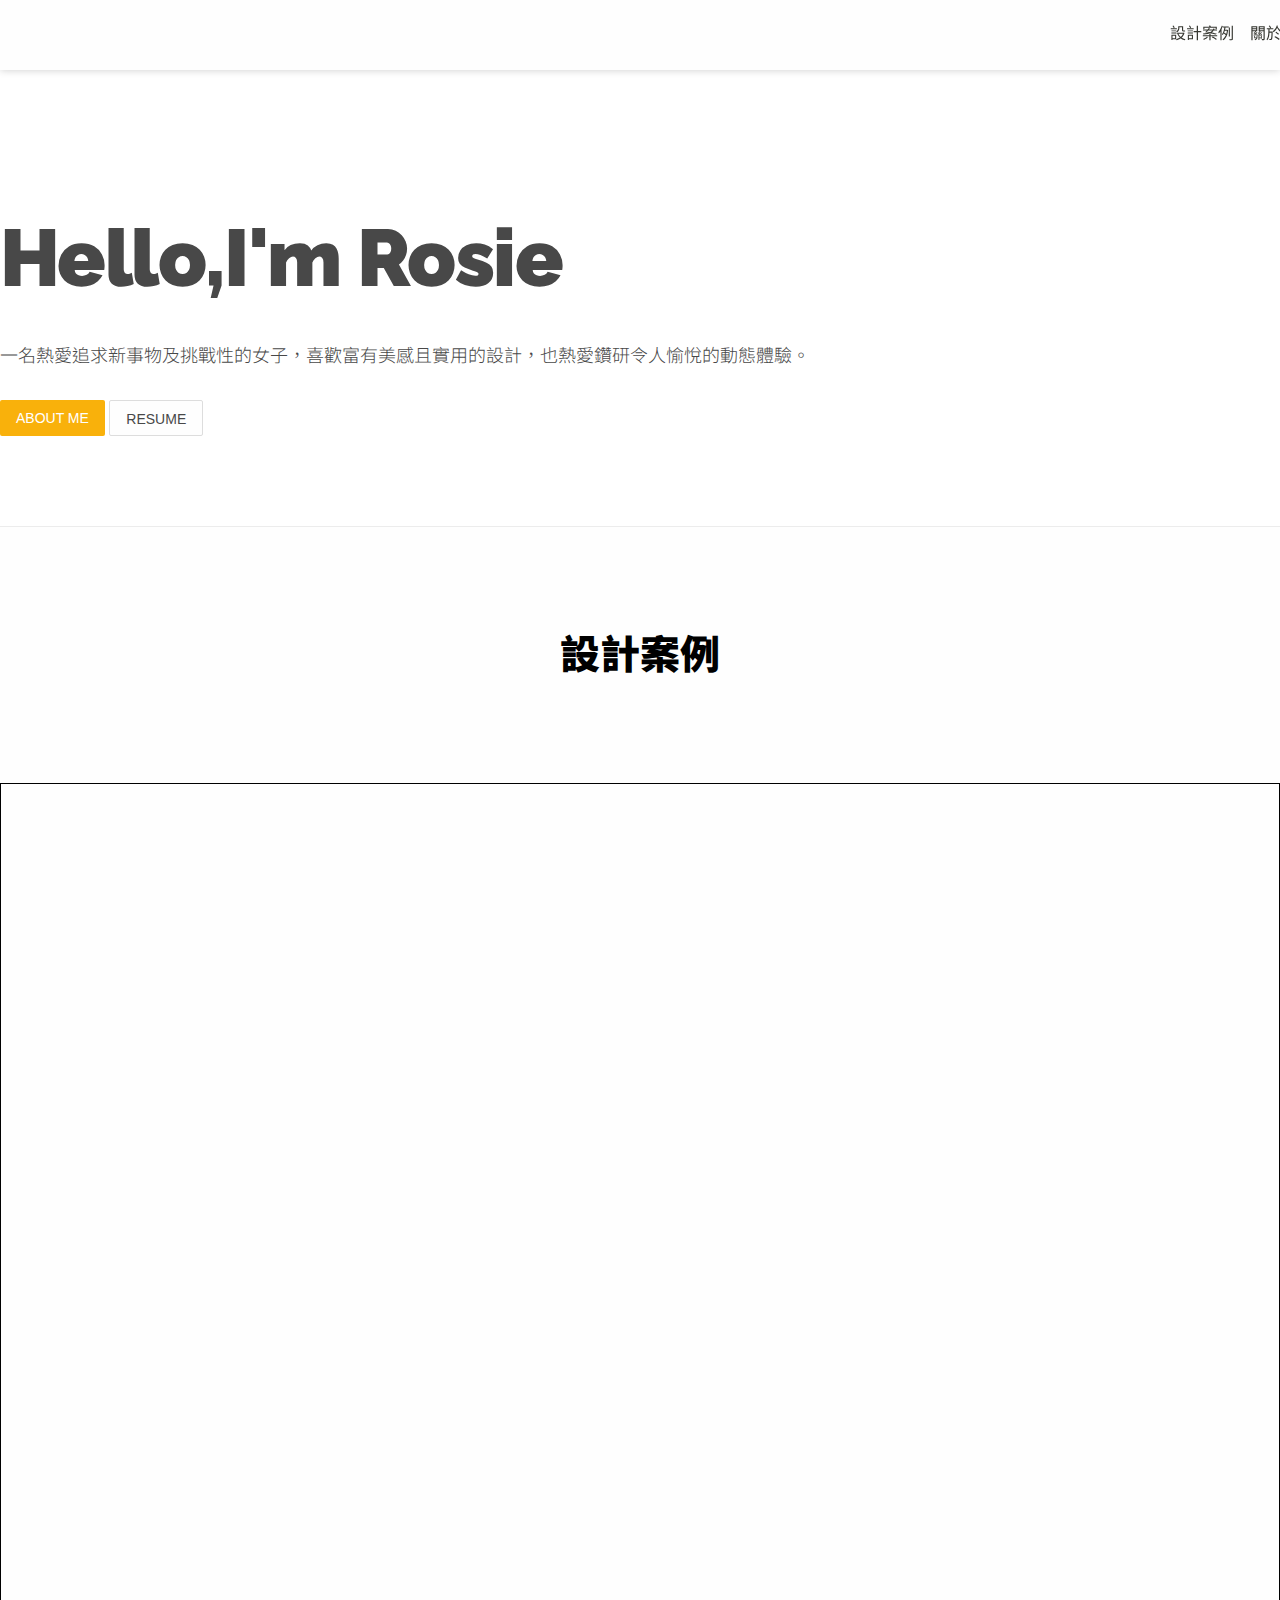
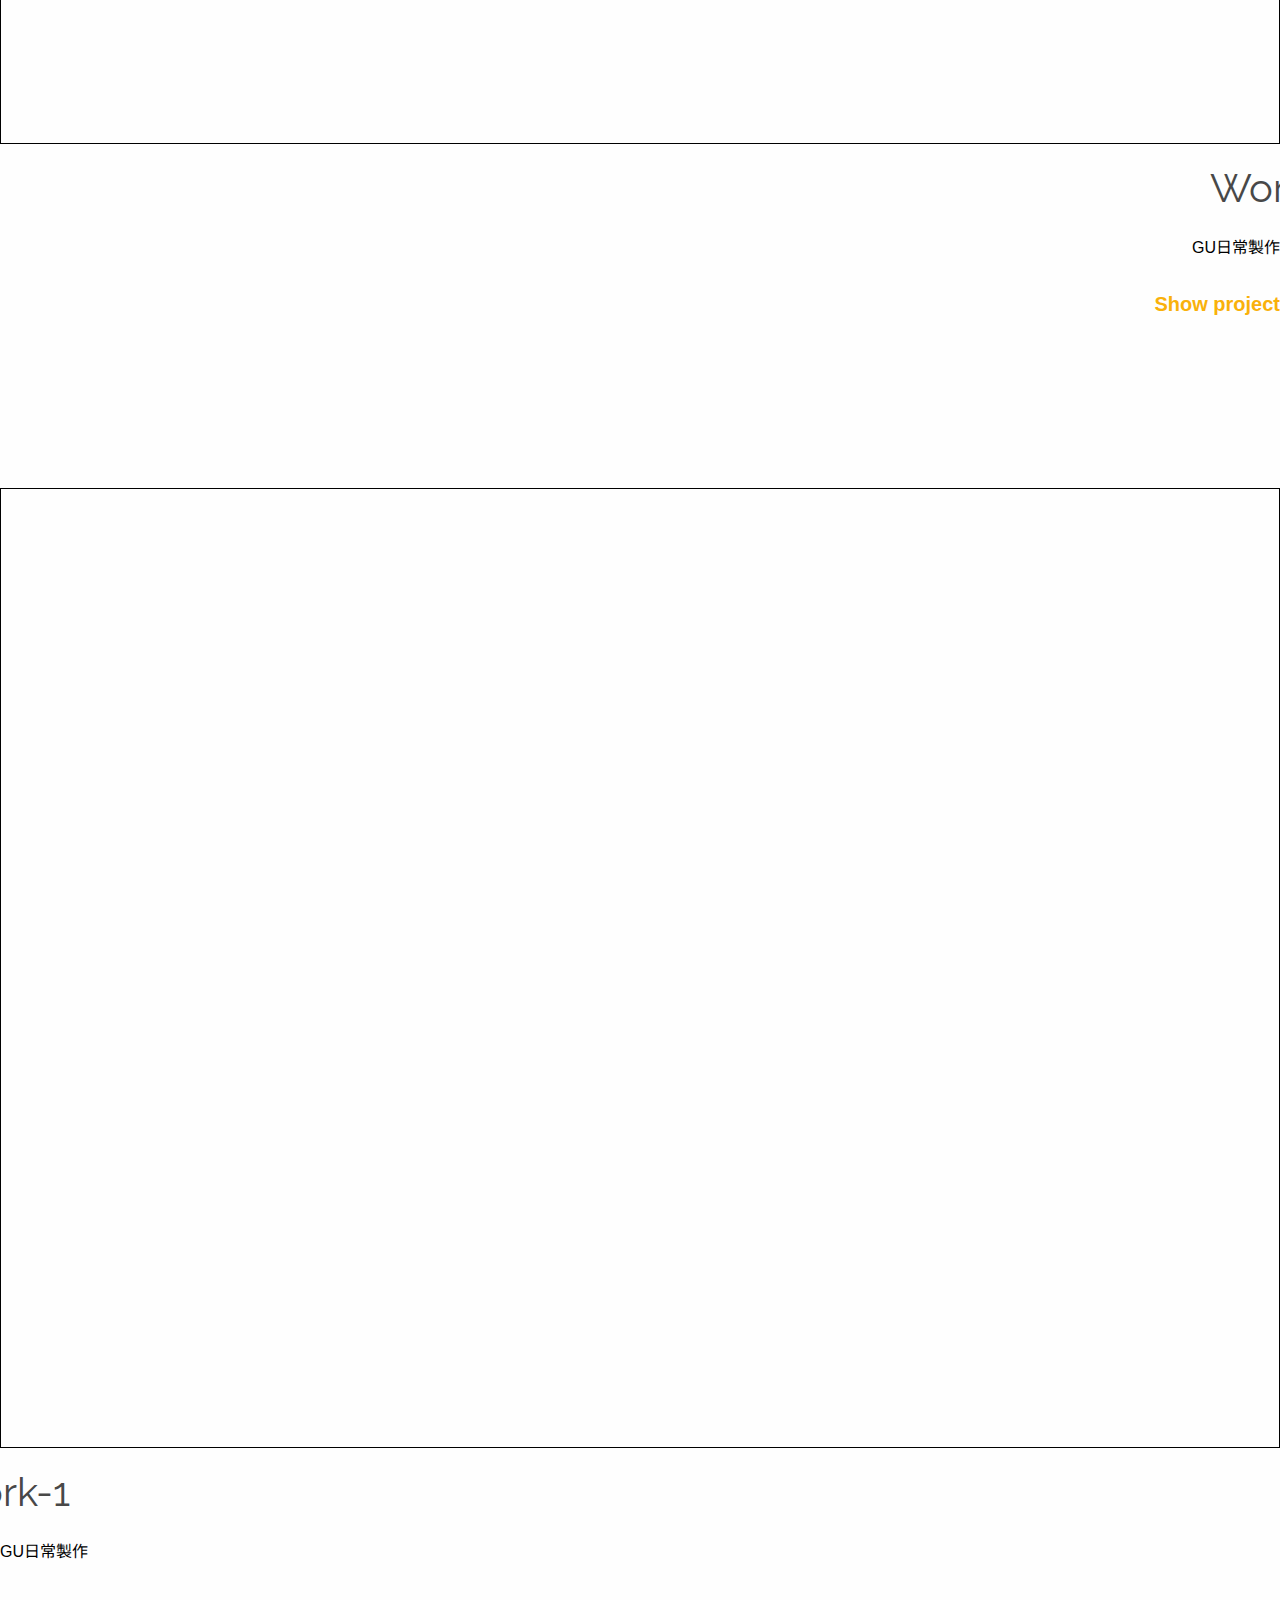
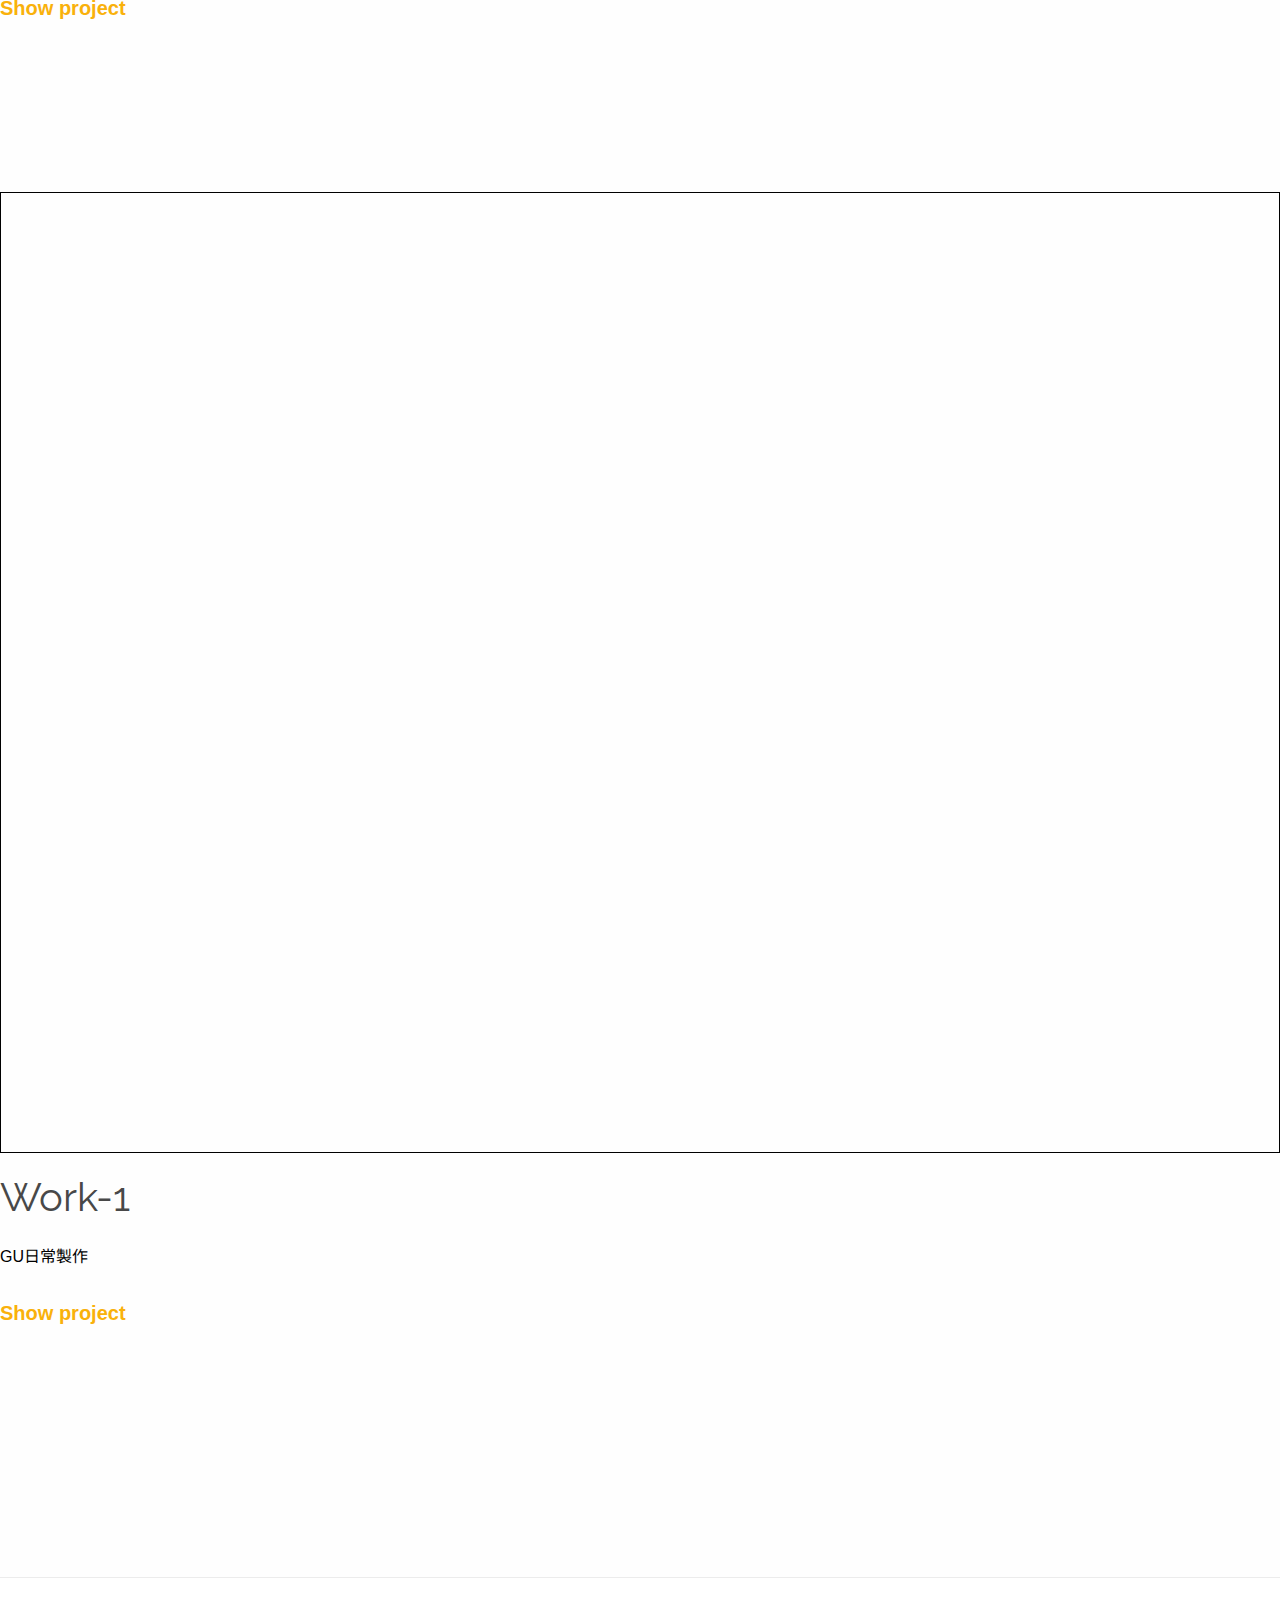
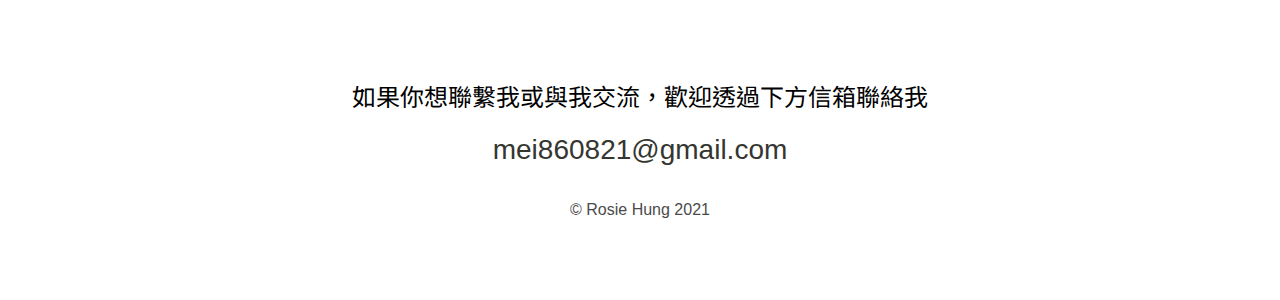
==== index.html @ f01edd29 "網站更新" ====
<!DOCTYPE html>
<html lang="zh-Tw">
<head>
	<meta charset="UTF-8">
	<meta name="viewport" content="width=device-width, initial-scale=1.0,user-scalable=0">
	<title>Rosie hung</title>
	<link rel="Shortcut Icon" type="image/x-icon" href="img/icon.png"/>

	<!-- CSS -->
	<link rel="stylesheet" href="css/base.css">
	<link rel="stylesheet" href="css/layout.css">
	<link rel="stylesheet" href="css/animate.css">
	<link rel="stylesheet" href="css/component.css">
	<!-- JS -->
</head>
<body>


	<!-- Start header -->
	<header class="header">
		<div class="container">
			<div class="navbar navbar--collapse u-clearfix">
				<div class="social-bar navbar__social-bar">
					<!-- <a href="#" class="icon-btn">
						<i class="icon icon-facebook-official"></i>
					</a>
					<a href="#" class="icon-btn">
						<i class="icon icon-dribbble"></i>
					</a>
					<a href="#" class="icon-btn">
						<i class="icon icon-behance"></i>
					</a> -->
					<div class="navbar__navlogo">
						<a href="index.html" style="display: contents;">
							<div class="navbar__navlogo-rosie">
								<img src="img/rosielogo.png" alt="">
							</div>
							<div class="navbar__navlogo-logo">
								<img src="img/navlogo.png" alt="">
							</div>
						</a>
					</div>
				</div>

				<div class="nav navbar__nav">
					<div class="navbar__nav-pc">
						<ul role="list" class="navcontent">
							<li class="menulist">
								<a href="index.html" class="menuitem">設計案例</a>
							</li>
							<li class="menulist">
							<a href="about.html" class="menuitem">關於我</a>
						</li>
						</ul>
					</div>

					<a href="#popup-overlay" class="navbar__nav-sp menu-toggle">
						<span></span>
						<span></span>
						<span></span>
					</a>
					<div id="popup-overlay" class="popup-menu">
						<div class="container">
							<div class="u-clearfix">
								<a href="#" class="popup-menu__close">
								<span></span>
								<span></span>
							</a>
							</div>
						
							<ul>
								<li><a href="about.html" class="popup-menu__item">ABOUT</a></li>
								<li><a href="about.html#skill" class="popup-menu__item">SKILL</a></li>
								<li><a href="about.html#experience" class="popup-menu__item">EXPERIENCE</a></li>
								<li><a href="index.html#work" class="popup-menu__item">MY WORK</a></li>
								<li><a href="index.html#contact" class="popup-menu__item">CONTACT</a></li>
							</ul>
						</div>
					</div>
				</div>
			</div>
		</div>
	</header>
	<!-- End header -->

	<!-- Start main -->
	<section class="main">
		<!-- start about -->
		<div class="hero">
			<div class="hero__bg">
				
			</div>
			<div class="container">
				<div class="hero__content wow bounceInLeft">
					<h1 class="hero__heading">Hello,I'm Rosie</h1>
					<p class="quote__text">
						一名熱愛追求新事物及挑戰性的女子，喜歡富有美感且實用的設計，也熱愛鑽研令人愉悅的動態體驗。
					</p>
					<a href="about.html" class="btn btn--primary">ABOUT ME</a>
					<a href="#" class="btn btn--positive">RESUME</a>
				</div>
			</div>
		</div>
		<!-- End about -->


		<!-- Start work -->

		<div class="work bg-color-white" id="work">
			<div class="container wow fadeInUp">
				<h2 class="subtitle u-text-center">設計案例</h2>
				<div class="work-list">
					<div class="work-item">
						<div class="row">
							<div class="col-sm-6 col-sm-push-5 wow fadeInDown" data-wow-delay="0.5s">
							<div class="imgbox">
								<div class="imgbox__inner imgbox__inner-4-3">
									<div class="image" style="background-image: url('img/work/work1.jpg');"></div>
								</div>
							</div>
						</div>
						<div class="col-sm-4 col-sm-pull-5 wow fadeInDown" data-wow-delay="0.5s">
							<div class="work_item__text work-item__text-right">
								<h3 class="work-item__title work-item__title-right">Work-1</h3>
								<p class="work-item__intro">GU日常製作</p>
								<a href="#" class="text-btn text-btn-primary text-btn-lg">Show project</a>
							</div>
						</div>
						</div>
						
					</div>

					<div class="work-item">
						<div class="row">
							<div class="col-sm-6 col-sm-push-1">
							<div class="imgbox">
								<div class="imgbox__inner imgbox__inner-4-3">
									<div class="image" style="background-image: url('img/work/work1.jpg');"></div>
								</div>
							</div>
						</div>
						<div class="col-sm-4 col-sm-push-1">
							<div class="work_item__text">
								<h3 class="work-item__title work-item__title-left">Work-1</h3>
								<p class="work-item__intro">GU日常製作</p>
								<a href="#" class="text-btn text-btn-primary text-btn-lg">Show project</a>
							</div>
						</div>
						</div>
					</div>

					<div class="work-item">
						<div class="row">
							<div class="col-sm-6 col-sm-push-6">
							<div class="imgbox">
								<div class="imgbox__inner imgbox__inner-4-3">
									<div class="image" style="background-image: url('img/work/work1.jpg');"></div>
								</div>
							</div>
						</div>
						<div class="col-sm-4 col-sm-pull-5">
							<div class="work_item__text">
								<h3 class="work-item__title work-item__title-right">Work-1</h3>
								<p class="work-item__intro">GU日常製作</p>
								<a href="#" class="text-btn text-btn-primary text-btn-lg">Show project</a>
							</div>
						</div>
						</div>
					</div>
				</div>
			</div>
		</div>

		<!-- End work -->

		<!-- Start contact -->

		<div class="contact" id="contact">
			<div class="cotainer">
				<h4 class="heading-9 u-text-center">如果你想聯繫我或與我交流，歡迎透過下方信箱聯絡我</h4>
				<a href="mailto:mei860821@gmail.com" class="rosie-email u-text-center">mei860821@gmail.com</a>

				<div class="copyright u-text-center">© Rosie Hung 2021</div>
			</div>
		</div>

		<!-- End contact -->

	</section>
	<!-- End main -->

	<!-- Start footer -->
	<footer>
		
		
	</footer>
	<!-- End footer -->

	<!-- Start JS/JQ -->
	<script type="text/javascript" src="js/jquery-2.0.2.min.js"></script>
	<script type="text/javascript" src="js/wow.min.js"></script>
	<script type="text/javascript" src="js/jquery.stellar.min.js"></script>
	<script type="text/javascript" src="js/custom.js"></script>
	<script type="text/javascript" src="js/headerhide.js"></script>
	<!-- End Js/Jq -->

</body>
</html>
---- css/base.css ----
/*
 * *** You can say something about your file if you need it!
 * Template Name
 * Description
 * Vertion
 * Copyright
 * Author
 * Last Modified Date
 *
 */
/*-------------------------*/
/* $Catalog 
---------------------------*/
/** 
 * Catalog
 * Font import
 * Reset
 * Color
 * Typography
 * Icons
 * Utility
**/

/*-------------------------*/
/* $Font import 
---------------------------*/
@import url('https://fonts.googleapis.com/css2?family=Raleway:wght@500;900&display=swap');
@import url('https://fonts.googleapis.com/css2?family=Noto+Sans+TC:wght@300;400&display=swap');

/*-------------------------*/
/* $Reset 
---------------------------*/
/*! normalize.css v7.0.0 | MIT License | github.com/necolas/normalize.css */

/* Document
   ========================================================================== */

/**
 * 1. Correct the line height in all browsers.
 * 2. Prevent adjustments of font size after orientation changes in
 *    IE on Windows Phone and in iOS.
 */

html {
  line-height: 1.15; /* 1 */
  -ms-text-size-adjust: 100%; /* 2 */
  -webkit-text-size-adjust: 100%; /* 2 */
}

/* Sections
   ========================================================================== */

/**
 * Remove the margin in all browsers (opinionated).
 */

body {
  margin: 0;
}

/**
 * Add the correct display in IE 9-.
 */

article,
aside,
footer,
header,
nav,
section {
  display: block;
}


/* Embedded content
   ========================================================================== */

/**
 * Add the correct display in IE 9-.
 */

audio,
video {
  display: inline-block;
}

/**
 * Add the correct display in iOS 4-7.
 */

audio:not([controls]) {
  display: none;
  height: 0;
}

/**
 * Remove the border on images inside links in IE 10-.
 */

img {
  border-style: none;
}

/**
 * Hide the overflow in IE.
 */

svg:not(:root) {
  overflow: hidden;
}


/**
 * Add reset
 */
*{
	position: relative;
	-webkit-box-sizing: border-box;
     -moz-box-sizing: border-box;
          box-sizing: border-box;
}

/*-------------------------*/
/* $Color 
---------------------------*/
/* background color */
.bg-color-default{background-color: #d1d2d3;}
.bg-color-primary{background-color: #f95c3c;}
.bg-color-secondary{background-color: #43484c;}
.bg-color-positive{background-color: #3eb5ac;}
.bg-color-negative{background-color: #f84545;}
.bg-color-black{background-color: #353630;}
.bg-color-dark-grey{background-color: #999a94;}
.bg-color-grey{background-color: #d1d2d3;}
.bg-color-light-grey{background-color: #fefefe;}
.bg-color-white{background-color: #fefefe;}

/* text color */
.color-default{color: #d1d2d3;}
.color-primary{color: #f95c3c;}
.color-secondary{color: #43484c;}
.color-positive{color: #3eb5ac;}
.color-negative{color: #f84545;}
.color-black{color: #353630;}
.color-dark-grey{color: #999a94;}
.color-grey{color: #d1d2d3;}
.color-light-grey{color: #fefefe;}
.color-white{color: #fefefe;}

/*-------------------------*/
/* $Typography 
---------------------------*/
html,body{
  font-family: 'Helvetica', 'Noto Sans TC', 'Roboto', Arial, sans-serif;
  font-weight: 400;
  line-height: 20px;
}
h1, h2, h3, h4, h5, h6, p {
  margin: 0;
  padding: 0; 
}
h1 {
  font-family: "Helvetica", "Noto Sans TC", "Roboto", "Arial", sans-serif;
  font-size: 56px;
  font-weight: 400;
  line-height: 1.35;
  letter-spacing: -0.02em;
  margin-top: 24px;
  margin-bottom: 24px; 
}
h2 {
  font-family: "Helvetica", "Noto Sans TC", "Roboto", "Arial", sans-serif;
  font-size: 45px;
  font-weight: 400;
  line-height: 48px;
  margin-top: 24px;
  margin-bottom: 24px; 
}
h3 {
  font-family: "Helvetica", "Noto Sans TC", "Roboto", "Arial", sans-serif;
  font-size: 34px;
  font-weight: 400;
  line-height: 40px;
  margin-top: 24px;
  margin-bottom: 24px; 
}
h4 {
  font-family: "Helvetica", "Noto Sans TC", "Roboto", "Arial", sans-serif;
  font-size: 24px;
  font-weight: 400;
  line-height: 32px;
  -moz-osx-font-smoothing: grayscale;
  margin-top: 24px;
  margin-bottom: 16px; 
}
h5 {
  font-family: "Helvetica", "Noto Sans TC", "Roboto", "Arial", sans-serif;
  font-size: 20px;
  font-weight: 500;
  line-height: 1;
  letter-spacing: 0.02em;
  margin-top: 24px;
  margin-bottom: 16px; 
}
h6 {
  font-family: "Helvetica", "Noto Sans TC", "Roboto", "Arial", sans-serif;
  font-size: 18px;
  font-weight: 400;
  line-height: 24px;
  letter-spacing: 0.04em;
  margin-top: 24px;
  margin-bottom: 16px; 
}
p {
  font-size: 16px;
  font-weight: 400;
  line-height: 24px;
  letter-spacing: 0;
  margin-bottom: 16px; 
}
.subtitle{
  font-size: 40px;
  font-weight: 900;
  font-family: 'Raleway',"Helvetica", "Noto Sans TC", "Roboto", "Arial", sans-serif;
  margin-top: 24px;
  margin-bottom: 24px;
}
@media(max-width: 768px){
  .subtitle{
    font-size: 32px;
    margin-top: 14px;
    margin-bottom: 14px;
  }
}

/* link */
a{
  text-decoration: none;
  color: #353630;
}
a:hover,
a:active,
a:focus{
  text-decoration: none;
  color: #353630;
}
/*list*/
ul{
  list-style: none;
  margin: 0;
  padding: 0;
}
/* horizontal rule */
hr{
  display: block;
  height: 1px;
  border: 0;
  border-top: 1px solid #d1d2d3;
  padding: 0;
  margin-bottom: 32px;
}

/*-------------------------*/
/* $Icons 
---------------------------*/
@font-face {
  font-family: 'fontello';
  src: url('../font/fontello.eot?76528912');
  src: url('../font/fontello.eot?76528912#iefix') format('embedded-opentype'),
       url('../font/fontello.woff2?76528912') format('woff2'),
       url('../font/fontello.woff?76528912') format('woff'),
       url('../font/fontello.ttf?76528912') format('truetype'),
       url('../font/fontello.svg?76528912#fontello') format('svg');
  font-weight: normal;
  font-style: normal;
}
/* Chrome hack: SVG is rendered more smooth in Windozze. 100% magic, uncomment if you need it. */
/* Note, that will break hinting! In other OS-es font will be not as sharp as it could be */
/*
@media screen and (-webkit-min-device-pixel-ratio:0) {
  @font-face {
    font-family: 'fontello';
    src: url('../font/fontello.svg?76528912#fontello') format('svg');
  }
}
*/
 
 [class^="icon-"]:before, [class*=" icon-"]:before {
  font-family: "fontello";
  font-style: normal;
  font-weight: normal;
  speak: none;
 
  display: inline-block;
  text-decoration: inherit;
  width: 1em;
  /*margin-right: .2em;*/
  text-align: center;
  /* opacity: .8; */
 
  /* For safety - reset parent styles, that can break glyph codes*/
  font-variant: normal;
  text-transform: none;
 
  /* fix buttons height, for twitter bootstrap */
  /*line-height: 1em;*/
 
  /* Animation center compensation - margins should be symmetric */
  /* remove if not needed */
  /*margin-left: .2em;*/
 
  /* you can be more comfortable with increased icons size */
  /* font-size: 120%; */
 
  /* Font smoothing. That was taken from TWBS */
  -webkit-font-smoothing: antialiased;
  -moz-osx-font-smoothing: grayscale;
 
  /* Uncomment for 3D effect */
  /* text-shadow: 1px 1px 1px rgba(127, 127, 127, 0.3); */

}
 
.icon-mail:before { content: '\e800'; } /* '' */
.icon-search:before { content: '\e801'; } /* '' */
.icon-quote-right:before { content: '\e803'; } /* '' */
.icon-quote-left:before { content: '\e804'; } /* '' */
.icon-twitter:before { content: '\f099'; } /* '' */
.icon-dribbble:before { content: '\f17d'; } /* '' */
.icon-behance:before { content: '\f1b4'; } /* '' */
.icon-paper-plane:before { content: '\f1d8'; } /* '' */
.icon-paper-plane-empty:before { content: '\f1d9'; } /* '' */
.icon-facebook-official:before { content: '\f230'; } /* '' */
.icon-facebook-squared:before { content: '\f308'; } /* '' */
/*!
 *  Font Awesome 4.7.0 by @davegandy - http://fontawesome.io - @fontawesome
 *  License - http://fontawesome.io/license (Font: SIL OFL 1.1, CSS: MIT License)
 */
/* FONT PATH
 * -------------------------- */


@font-face {
  font-family: 'FontAwesome';
  src: url('../fonts/fontawesome-webfont.eot?v=4.7.0');
  src: url('../fonts/fontawesome-webfont.eot?#iefix&v=4.7.0') format('embedded-opentype'), url('../fonts/fontawesome-webfont.woff2?v=4.7.0') format('woff2'), url('../fonts/fontawesome-webfont.woff?v=4.7.0') format('woff'), url('../fonts/fontawesome-webfont.ttf?v=4.7.0') format('truetype'), url('../fonts/fontawesome-webfont.svg?v=4.7.0#fontawesomeregular') format('svg');
  font-weight: normal;
  font-style: normal;
}
.fa {
  display: inline-block;
  font: normal normal normal 14px/1 FontAwesome;
  font-size: 24px;
  text-rendering: auto;
  -webkit-font-smoothing: antialiased;
  -moz-osx-font-smoothing: grayscale;
  color: #43484c;
}
/* makes the font 33% larger relative to the icon container */
.fa-lg {
  font-size: 1.33333333em;
  line-height: 0.75em;
  vertical-align: -15%;
}
.fa-2x {
  font-size: 2em;
}
.fa-3x {
  font-size: 3em;
}
.fa-4x {
  font-size: 4em;
}
.fa-5x {
  font-size: 5em;
}
.fa-fw {
  width: 1.28571429em;
  text-align: center;
}
.fa-ul {
  padding-left: 0;
  margin-left: 2.14285714em;
  list-style-type: none;
}
.fa-ul > li {
  position: relative;
}
.fa-li {
  position: absolute;
  left: -2.14285714em;
  width: 2.14285714em;
  top: 0.14285714em;
  text-align: center;
}
.fa-li.fa-lg {
  left: -1.85714286em;
}
.fa-border {
  padding: .2em .25em .15em;
  border: solid 0.08em #eeeeee;
  border-radius: .1em;
}
.fa-pull-left {
  float: left;
}
.fa-pull-right {
  float: right;
}
.fa.fa-pull-left {
  margin-right: .3em;
}
.fa.fa-pull-right {
  margin-left: .3em;
}
/* Deprecated as of 4.4.0 */
.pull-right {
  float: right;
}
.pull-left {
  float: left;
}
.fa.pull-left {
  margin-right: .3em;
}
.fa.pull-right {
  margin-left: .3em;
}
.fa-spin {
  -webkit-animation: fa-spin 2s infinite linear;
  animation: fa-spin 2s infinite linear;
}
.fa-pulse {
  -webkit-animation: fa-spin 1s infinite steps(8);
  animation: fa-spin 1s infinite steps(8);
}
@-webkit-keyframes fa-spin {
  0% {
    -webkit-transform: rotate(0deg);
    transform: rotate(0deg);
  }
  100% {
    -webkit-transform: rotate(359deg);
    transform: rotate(359deg);
  }
}
@keyframes fa-spin {
  0% {
    -webkit-transform: rotate(0deg);
    transform: rotate(0deg);
  }
  100% {
    -webkit-transform: rotate(359deg);
    transform: rotate(359deg);
  }
}
.fa-rotate-90 {
  -ms-filter: "progid:DXImageTransform.Microsoft.BasicImage(rotation=1)";
  -webkit-transform: rotate(90deg);
  -ms-transform: rotate(90deg);
  transform: rotate(90deg);
}
.fa-rotate-180 {
  -ms-filter: "progid:DXImageTransform.Microsoft.BasicImage(rotation=2)";
  -webkit-transform: rotate(180deg);
  -ms-transform: rotate(180deg);
  transform: rotate(180deg);
}
.fa-rotate-270 {
  -ms-filter: "progid:DXImageTransform.Microsoft.BasicImage(rotation=3)";
  -webkit-transform: rotate(270deg);
  -ms-transform: rotate(270deg);
  transform: rotate(270deg);
}
.fa-flip-horizontal {
  -ms-filter: "progid:DXImageTransform.Microsoft.BasicImage(rotation=0, mirror=1)";
  -webkit-transform: scale(-1, 1);
  -ms-transform: scale(-1, 1);
  transform: scale(-1, 1);
}
.fa-flip-vertical {
  -ms-filter: "progid:DXImageTransform.Microsoft.BasicImage(rotation=2, mirror=1)";
  -webkit-transform: scale(1, -1);
  -ms-transform: scale(1, -1);
  transform: scale(1, -1);
}
:root .fa-rotate-90,
:root .fa-rotate-180,
:root .fa-rotate-270,
:root .fa-flip-horizontal,
:root .fa-flip-vertical {
  filter: none;
}
.fa-stack {
  position: relative;
  display: inline-block;
  width: 2em;
  height: 2em;
  line-height: 2em;
  vertical-align: middle;
}
.fa-stack-1x,
.fa-stack-2x {
  position: absolute;
  left: 0;
  width: 100%;
  text-align: center;
}
.fa-stack-1x {
  line-height: inherit;
}
.fa-stack-2x {
  font-size: 2em;
}
.fa-inverse {
  color: #ffffff;
}
/* Font Awesome uses the Unicode Private Use Area (PUA) to ensure screen
   readers do not read off random characters that represent icons */
.fa-glass:before {
  content: "\f000";
}
.fa-music:before {
  content: "\f001";
}
.fa-search:before {
  content: "\f002";
}
.fa-envelope-o:before {
  content: "\f003";
}
.fa-heart:before {
  content: "\f004";
}
.fa-star:before {
  content: "\f005";
}
.fa-star-o:before {
  content: "\f006";
}
.fa-user:before {
  content: "\f007";
}
.fa-film:before {
  content: "\f008";
}
.fa-th-large:before {
  content: "\f009";
}
.fa-th:before {
  content: "\f00a";
}
.fa-th-list:before {
  content: "\f00b";
}
.fa-check:before {
  content: "\f00c";
}
.fa-remove:before,
.fa-close:before,
.fa-times:before {
  content: "\f00d";
}
.fa-search-plus:before {
  content: "\f00e";
}
.fa-search-minus:before {
  content: "\f010";
}
.fa-power-off:before {
  content: "\f011";
}
.fa-signal:before {
  content: "\f012";
}
.fa-gear:before,
.fa-cog:before {
  content: "\f013";
}
.fa-trash-o:before {
  content: "\f014";
}
.fa-home:before {
  content: "\f015";
}
.fa-file-o:before {
  content: "\f016";
}
.fa-clock-o:before {
  content: "\f017";
}
.fa-road:before {
  content: "\f018";
}
.fa-download:before {
  content: "\f019";
}
.fa-arrow-circle-o-down:before {
  content: "\f01a";
}
.fa-arrow-circle-o-up:before {
  content: "\f01b";
}
.fa-inbox:before {
  content: "\f01c";
}
.fa-play-circle-o:before {
  content: "\f01d";
}
.fa-rotate-right:before,
.fa-repeat:before {
  content: "\f01e";
}
.fa-refresh:before {
  content: "\f021";
}
.fa-list-alt:before {
  content: "\f022";
}
.fa-lock:before {
  content: "\f023";
}
.fa-flag:before {
  content: "\f024";
}
.fa-headphones:before {
  content: "\f025";
}
.fa-volume-off:before {
  content: "\f026";
}
.fa-volume-down:before {
  content: "\f027";
}
.fa-volume-up:before {
  content: "\f028";
}
.fa-qrcode:before {
  content: "\f029";
}
.fa-barcode:before {
  content: "\f02a";
}
.fa-tag:before {
  content: "\f02b";
}
.fa-tags:before {
  content: "\f02c";
}
.fa-book:before {
  content: "\f02d";
}
.fa-bookmark:before {
  content: "\f02e";
}
.fa-print:before {
  content: "\f02f";
}
.fa-camera:before {
  content: "\f030";
}
.fa-font:before {
  content: "\f031";
}
.fa-bold:before {
  content: "\f032";
}
.fa-italic:before {
  content: "\f033";
}
.fa-text-height:before {
  content: "\f034";
}
.fa-text-width:before {
  content: "\f035";
}
.fa-align-left:before {
  content: "\f036";
}
.fa-align-center:before {
  content: "\f037";
}
.fa-align-right:before {
  content: "\f038";
}
.fa-align-justify:before {
  content: "\f039";
}
.fa-list:before {
  content: "\f03a";
}
.fa-dedent:before,
.fa-outdent:before {
  content: "\f03b";
}
.fa-indent:before {
  content: "\f03c";
}
.fa-video-camera:before {
  content: "\f03d";
}
.fa-photo:before,
.fa-image:before,
.fa-picture-o:before {
  content: "\f03e";
}
.fa-pencil:before {
  content: "\f040";
}
.fa-map-marker:before {
  content: "\f041";
}
.fa-adjust:before {
  content: "\f042";
}
.fa-tint:before {
  content: "\f043";
}
.fa-edit:before,
.fa-pencil-square-o:before {
  content: "\f044";
}
.fa-share-square-o:before {
  content: "\f045";
}
.fa-check-square-o:before {
  content: "\f046";
}
.fa-arrows:before {
  content: "\f047";
}
.fa-step-backward:before {
  content: "\f048";
}
.fa-fast-backward:before {
  content: "\f049";
}
.fa-backward:before {
  content: "\f04a";
}
.fa-play:before {
  content: "\f04b";
}
.fa-pause:before {
  content: "\f04c";
}
.fa-stop:before {
  content: "\f04d";
}
.fa-forward:before {
  content: "\f04e";
}
.fa-fast-forward:before {
  content: "\f050";
}
.fa-step-forward:before {
  content: "\f051";
}
.fa-eject:before {
  content: "\f052";
}
.fa-chevron-left:before {
  content: "\f053";
}
.fa-chevron-right:before {
  content: "\f054";
}
.fa-plus-circle:before {
  content: "\f055";
}
.fa-minus-circle:before {
  content: "\f056";
}
.fa-times-circle:before {
  content: "\f057";
}
.fa-check-circle:before {
  content: "\f058";
}
.fa-question-circle:before {
  content: "\f059";
}
.fa-info-circle:before {
  content: "\f05a";
}
.fa-crosshairs:before {
  content: "\f05b";
}
.fa-times-circle-o:before {
  content: "\f05c";
}
.fa-check-circle-o:before {
  content: "\f05d";
}
.fa-ban:before {
  content: "\f05e";
}
.fa-arrow-left:before {
  content: "\f060";
}
.fa-arrow-right:before {
  content: "\f061";
}
.fa-arrow-up:before {
  content: "\f062";
}
.fa-arrow-down:before {
  content: "\f063";
}
.fa-mail-forward:before,
.fa-share:before {
  content: "\f064";
}
.fa-expand:before {
  content: "\f065";
}
.fa-compress:before {
  content: "\f066";
}
.fa-plus:before {
  content: "\f067";
}
.fa-minus:before {
  content: "\f068";
}
.fa-asterisk:before {
  content: "\f069";
}
.fa-exclamation-circle:before {
  content: "\f06a";
}
.fa-gift:before {
  content: "\f06b";
}
.fa-leaf:before {
  content: "\f06c";
}
.fa-fire:before {
  content: "\f06d";
}
.fa-eye:before {
  content: "\f06e";
}
.fa-eye-slash:before {
  content: "\f070";
}
.fa-warning:before,
.fa-exclamation-triangle:before {
  content: "\f071";
}
.fa-plane:before {
  content: "\f072";
}
.fa-calendar:before {
  content: "\f073";
}
.fa-random:before {
  content: "\f074";
}
.fa-comment:before {
  content: "\f075";
}
.fa-magnet:before {
  content: "\f076";
}
.fa-chevron-up:before {
  content: "\f077";
}
.fa-chevron-down:before {
  content: "\f078";
}
.fa-retweet:before {
  content: "\f079";
}
.fa-shopping-cart:before {
  content: "\f07a";
}
.fa-folder:before {
  content: "\f07b";
}
.fa-folder-open:before {
  content: "\f07c";
}
.fa-arrows-v:before {
  content: "\f07d";
}
.fa-arrows-h:before {
  content: "\f07e";
}
.fa-bar-chart-o:before,
.fa-bar-chart:before {
  content: "\f080";
}
.fa-twitter-square:before {
  content: "\f081";
}
.fa-facebook-square:before {
  content: "\f082";
}
.fa-camera-retro:before {
  content: "\f083";
}
.fa-key:before {
  content: "\f084";
}
.fa-gears:before,
.fa-cogs:before {
  content: "\f085";
}
.fa-comments:before {
  content: "\f086";
}
.fa-thumbs-o-up:before {
  content: "\f087";
}
.fa-thumbs-o-down:before {
  content: "\f088";
}
.fa-star-half:before {
  content: "\f089";
}
.fa-heart-o:before {
  content: "\f08a";
}
.fa-sign-out:before {
  content: "\f08b";
}
.fa-linkedin-square:before {
  content: "\f08c";
}
.fa-thumb-tack:before {
  content: "\f08d";
}
.fa-external-link:before {
  content: "\f08e";
}
.fa-sign-in:before {
  content: "\f090";
}
.fa-trophy:before {
  content: "\f091";
}
.fa-github-square:before {
  content: "\f092";
}
.fa-upload:before {
  content: "\f093";
}
.fa-lemon-o:before {
  content: "\f094";
}
.fa-phone:before {
  content: "\f095";
}
.fa-square-o:before {
  content: "\f096";
}
.fa-bookmark-o:before {
  content: "\f097";
}
.fa-phone-square:before {
  content: "\f098";
}
.fa-twitter:before {
  content: "\f099";
}
.fa-facebook-f:before,
.fa-facebook:before {
  content: "\f09a";
}
.fa-github:before {
  content: "\f09b";
}
.fa-unlock:before {
  content: "\f09c";
}
.fa-credit-card:before {
  content: "\f09d";
}
.fa-feed:before,
.fa-rss:before {
  content: "\f09e";
}
.fa-hdd-o:before {
  content: "\f0a0";
}
.fa-bullhorn:before {
  content: "\f0a1";
}
.fa-bell:before {
  content: "\f0f3";
}
.fa-certificate:before {
  content: "\f0a3";
}
.fa-hand-o-right:before {
  content: "\f0a4";
}
.fa-hand-o-left:before {
  content: "\f0a5";
}
.fa-hand-o-up:before {
  content: "\f0a6";
}
.fa-hand-o-down:before {
  content: "\f0a7";
}
.fa-arrow-circle-left:before {
  content: "\f0a8";
}
.fa-arrow-circle-right:before {
  content: "\f0a9";
}
.fa-arrow-circle-up:before {
  content: "\f0aa";
}
.fa-arrow-circle-down:before {
  content: "\f0ab";
}
.fa-globe:before {
  content: "\f0ac";
}
.fa-wrench:before {
  content: "\f0ad";
}
.fa-tasks:before {
  content: "\f0ae";
}
.fa-filter:before {
  content: "\f0b0";
}
.fa-briefcase:before {
  content: "\f0b1";
}
.fa-arrows-alt:before {
  content: "\f0b2";
}
.fa-group:before,
.fa-users:before {
  content: "\f0c0";
}
.fa-chain:before,
.fa-link:before {
  content: "\f0c1";
}
.fa-cloud:before {
  content: "\f0c2";
}
.fa-flask:before {
  content: "\f0c3";
}
.fa-cut:before,
.fa-scissors:before {
  content: "\f0c4";
}
.fa-copy:before,
.fa-files-o:before {
  content: "\f0c5";
}
.fa-paperclip:before {
  content: "\f0c6";
}
.fa-save:before,
.fa-floppy-o:before {
  content: "\f0c7";
}
.fa-square:before {
  content: "\f0c8";
}
.fa-navicon:before,
.fa-reorder:before,
.fa-bars:before {
  content: "\f0c9";
}
.fa-list-ul:before {
  content: "\f0ca";
}
.fa-list-ol:before {
  content: "\f0cb";
}
.fa-strikethrough:before {
  content: "\f0cc";
}
.fa-underline:before {
  content: "\f0cd";
}
.fa-table:before {
  content: "\f0ce";
}
.fa-magic:before {
  content: "\f0d0";
}
.fa-truck:before {
  content: "\f0d1";
}
.fa-pinterest:before {
  content: "\f0d2";
}
.fa-pinterest-square:before {
  content: "\f0d3";
}
.fa-google-plus-square:before {
  content: "\f0d4";
}
.fa-google-plus:before {
  content: "\f0d5";
}
.fa-money:before {
  content: "\f0d6";
}
.fa-caret-down:before {
  content: "\f0d7";
}
.fa-caret-up:before {
  content: "\f0d8";
}
.fa-caret-left:before {
  content: "\f0d9";
}
.fa-caret-right:before {
  content: "\f0da";
}
.fa-columns:before {
  content: "\f0db";
}
.fa-unsorted:before,
.fa-sort:before {
  content: "\f0dc";
}
.fa-sort-down:before,
.fa-sort-desc:before {
  content: "\f0dd";
}
.fa-sort-up:before,
.fa-sort-asc:before {
  content: "\f0de";
}
.fa-envelope:before {
  content: "\f0e0";
}
.fa-linkedin:before {
  content: "\f0e1";
}
.fa-rotate-left:before,
.fa-undo:before {
  content: "\f0e2";
}
.fa-legal:before,
.fa-gavel:before {
  content: "\f0e3";
}
.fa-dashboard:before,
.fa-tachometer:before {
  content: "\f0e4";
}
.fa-comment-o:before {
  content: "\f0e5";
}
.fa-comments-o:before {
  content: "\f0e6";
}
.fa-flash:before,
.fa-bolt:before {
  content: "\f0e7";
}
.fa-sitemap:before {
  content: "\f0e8";
}
.fa-umbrella:before {
  content: "\f0e9";
}
.fa-paste:before,
.fa-clipboard:before {
  content: "\f0ea";
}
.fa-lightbulb-o:before {
  content: "\f0eb";
}
.fa-exchange:before {
  content: "\f0ec";
}
.fa-cloud-download:before {
  content: "\f0ed";
}
.fa-cloud-upload:before {
  content: "\f0ee";
}
.fa-user-md:before {
  content: "\f0f0";
}
.fa-stethoscope:before {
  content: "\f0f1";
}
.fa-suitcase:before {
  content: "\f0f2";
}
.fa-bell-o:before {
  content: "\f0a2";
}
.fa-coffee:before {
  content: "\f0f4";
}
.fa-cutlery:before {
  content: "\f0f5";
}
.fa-file-text-o:before {
  content: "\f0f6";
}
.fa-building-o:before {
  content: "\f0f7";
}
.fa-hospital-o:before {
  content: "\f0f8";
}
.fa-ambulance:before {
  content: "\f0f9";
}
.fa-medkit:before {
  content: "\f0fa";
}
.fa-fighter-jet:before {
  content: "\f0fb";
}
.fa-beer:before {
  content: "\f0fc";
}
.fa-h-square:before {
  content: "\f0fd";
}
.fa-plus-square:before {
  content: "\f0fe";
}
.fa-angle-double-left:before {
  content: "\f100";
}
.fa-angle-double-right:before {
  content: "\f101";
}
.fa-angle-double-up:before {
  content: "\f102";
}
.fa-angle-double-down:before {
  content: "\f103";
}
.fa-angle-left:before {
  content: "\f104";
}
.fa-angle-right:before {
  content: "\f105";
}
.fa-angle-up:before {
  content: "\f106";
}
.fa-angle-down:before {
  content: "\f107";
}
.fa-desktop:before {
  content: "\f108";
}
.fa-laptop:before {
  content: "\f109";
}
.fa-tablet:before {
  content: "\f10a";
}
.fa-mobile-phone:before,
.fa-mobile:before {
  content: "\f10b";
}
.fa-circle-o:before {
  content: "\f10c";
}
.fa-quote-left:before {
  content: "\f10d";
}
.fa-quote-right:before {
  content: "\f10e";
}
.fa-spinner:before {
  content: "\f110";
}
.fa-circle:before {
  content: "\f111";
}
.fa-mail-reply:before,
.fa-reply:before {
  content: "\f112";
}
.fa-github-alt:before {
  content: "\f113";
}
.fa-folder-o:before {
  content: "\f114";
}
.fa-folder-open-o:before {
  content: "\f115";
}
.fa-smile-o:before {
  content: "\f118";
}
.fa-frown-o:before {
  content: "\f119";
}
.fa-meh-o:before {
  content: "\f11a";
}
.fa-gamepad:before {
  content: "\f11b";
}
.fa-keyboard-o:before {
  content: "\f11c";
}
.fa-flag-o:before {
  content: "\f11d";
}
.fa-flag-checkered:before {
  content: "\f11e";
}
.fa-terminal:before {
  content: "\f120";
}
.fa-code:before {
  content: "\f121";
}
.fa-mail-reply-all:before,
.fa-reply-all:before {
  content: "\f122";
}
.fa-star-half-empty:before,
.fa-star-half-full:before,
.fa-star-half-o:before {
  content: "\f123";
}
.fa-location-arrow:before {
  content: "\f124";
}
.fa-crop:before {
  content: "\f125";
}
.fa-code-fork:before {
  content: "\f126";
}
.fa-unlink:before,
.fa-chain-broken:before {
  content: "\f127";
}
.fa-question:before {
  content: "\f128";
}
.fa-info:before {
  content: "\f129";
}
.fa-exclamation:before {
  content: "\f12a";
}
.fa-superscript:before {
  content: "\f12b";
}
.fa-subscript:before {
  content: "\f12c";
}
.fa-eraser:before {
  content: "\f12d";
}
.fa-puzzle-piece:before {
  content: "\f12e";
}
.fa-microphone:before {
  content: "\f130";
}
.fa-microphone-slash:before {
  content: "\f131";
}
.fa-shield:before {
  content: "\f132";
}
.fa-calendar-o:before {
  content: "\f133";
}
.fa-fire-extinguisher:before {
  content: "\f134";
}
.fa-rocket:before {
  content: "\f135";
}
.fa-maxcdn:before {
  content: "\f136";
}
.fa-chevron-circle-left:before {
  content: "\f137";
}
.fa-chevron-circle-right:before {
  content: "\f138";
}
.fa-chevron-circle-up:before {
  content: "\f139";
}
.fa-chevron-circle-down:before {
  content: "\f13a";
}
.fa-html5:before {
  content: "\f13b";
}
.fa-css3:before {
  content: "\f13c";
}
.fa-anchor:before {
  content: "\f13d";
}
.fa-unlock-alt:before {
  content: "\f13e";
}
.fa-bullseye:before {
  content: "\f140";
}
.fa-ellipsis-h:before {
  content: "\f141";
}
.fa-ellipsis-v:before {
  content: "\f142";
}
.fa-rss-square:before {
  content: "\f143";
}
.fa-play-circle:before {
  content: "\f144";
}
.fa-ticket:before {
  content: "\f145";
}
.fa-minus-square:before {
  content: "\f146";
}
.fa-minus-square-o:before {
  content: "\f147";
}
.fa-level-up:before {
  content: "\f148";
}
.fa-level-down:before {
  content: "\f149";
}
.fa-check-square:before {
  content: "\f14a";
}
.fa-pencil-square:before {
  content: "\f14b";
}
.fa-external-link-square:before {
  content: "\f14c";
}
.fa-share-square:before {
  content: "\f14d";
}
.fa-compass:before {
  content: "\f14e";
}
.fa-toggle-down:before,
.fa-caret-square-o-down:before {
  content: "\f150";
}
.fa-toggle-up:before,
.fa-caret-square-o-up:before {
  content: "\f151";
}
.fa-toggle-right:before,
.fa-caret-square-o-right:before {
  content: "\f152";
}
.fa-euro:before,
.fa-eur:before {
  content: "\f153";
}
.fa-gbp:before {
  content: "\f154";
}
.fa-dollar:before,
.fa-usd:before {
  content: "\f155";
}
.fa-rupee:before,
.fa-inr:before {
  content: "\f156";
}
.fa-cny:before,
.fa-rmb:before,
.fa-yen:before,
.fa-jpy:before {
  content: "\f157";
}
.fa-ruble:before,
.fa-rouble:before,
.fa-rub:before {
  content: "\f158";
}
.fa-won:before,
.fa-krw:before {
  content: "\f159";
}
.fa-bitcoin:before,
.fa-btc:before {
  content: "\f15a";
}
.fa-file:before {
  content: "\f15b";
}
.fa-file-text:before {
  content: "\f15c";
}
.fa-sort-alpha-asc:before {
  content: "\f15d";
}
.fa-sort-alpha-desc:before {
  content: "\f15e";
}
.fa-sort-amount-asc:before {
  content: "\f160";
}
.fa-sort-amount-desc:before {
  content: "\f161";
}
.fa-sort-numeric-asc:before {
  content: "\f162";
}
.fa-sort-numeric-desc:before {
  content: "\f163";
}
.fa-thumbs-up:before {
  content: "\f164";
}
.fa-thumbs-down:before {
  content: "\f165";
}
.fa-youtube-square:before {
  content: "\f166";
}
.fa-youtube:before {
  content: "\f167";
}
.fa-xing:before {
  content: "\f168";
}
.fa-xing-square:before {
  content: "\f169";
}
.fa-youtube-play:before {
  content: "\f16a";
}
.fa-dropbox:before {
  content: "\f16b";
}
.fa-stack-overflow:before {
  content: "\f16c";
}
.fa-instagram:before {
  content: "\f16d";
}
.fa-flickr:before {
  content: "\f16e";
}
.fa-adn:before {
  content: "\f170";
}
.fa-bitbucket:before {
  content: "\f171";
}
.fa-bitbucket-square:before {
  content: "\f172";
}
.fa-tumblr:before {
  content: "\f173";
}
.fa-tumblr-square:before {
  content: "\f174";
}
.fa-long-arrow-down:before {
  content: "\f175";
}
.fa-long-arrow-up:before {
  content: "\f176";
}
.fa-long-arrow-left:before {
  content: "\f177";
}
.fa-long-arrow-right:before {
  content: "\f178";
}
.fa-apple:before {
  content: "\f179";
}
.fa-windows:before {
  content: "\f17a";
}
.fa-android:before {
  content: "\f17b";
}
.fa-linux:before {
  content: "\f17c";
}
.fa-dribbble:before {
  content: "\f17d";
}
.fa-skype:before {
  content: "\f17e";
}
.fa-foursquare:before {
  content: "\f180";
}
.fa-trello:before {
  content: "\f181";
}
.fa-female:before {
  content: "\f182";
}
.fa-male:before {
  content: "\f183";
}
.fa-gittip:before,
.fa-gratipay:before {
  content: "\f184";
}
.fa-sun-o:before {
  content: "\f185";
}
.fa-moon-o:before {
  content: "\f186";
}
.fa-archive:before {
  content: "\f187";
}
.fa-bug:before {
  content: "\f188";
}
.fa-vk:before {
  content: "\f189";
}
.fa-weibo:before {
  content: "\f18a";
}
.fa-renren:before {
  content: "\f18b";
}
.fa-pagelines:before {
  content: "\f18c";
}
.fa-stack-exchange:before {
  content: "\f18d";
}
.fa-arrow-circle-o-right:before {
  content: "\f18e";
}
.fa-arrow-circle-o-left:before {
  content: "\f190";
}
.fa-toggle-left:before,
.fa-caret-square-o-left:before {
  content: "\f191";
}
.fa-dot-circle-o:before {
  content: "\f192";
}
.fa-wheelchair:before {
  content: "\f193";
}
.fa-vimeo-square:before {
  content: "\f194";
}
.fa-turkish-lira:before,
.fa-try:before {
  content: "\f195";
}
.fa-plus-square-o:before {
  content: "\f196";
}
.fa-space-shuttle:before {
  content: "\f197";
}
.fa-slack:before {
  content: "\f198";
}
.fa-envelope-square:before {
  content: "\f199";
}
.fa-wordpress:before {
  content: "\f19a";
}
.fa-openid:before {
  content: "\f19b";
}
.fa-institution:before,
.fa-bank:before,
.fa-university:before {
  content: "\f19c";
}
.fa-mortar-board:before,
.fa-graduation-cap:before {
  content: "\f19d";
}
.fa-yahoo:before {
  content: "\f19e";
}
.fa-google:before {
  content: "\f1a0";
}
.fa-reddit:before {
  content: "\f1a1";
}
.fa-reddit-square:before {
  content: "\f1a2";
}
.fa-stumbleupon-circle:before {
  content: "\f1a3";
}
.fa-stumbleupon:before {
  content: "\f1a4";
}
.fa-delicious:before {
  content: "\f1a5";
}
.fa-digg:before {
  content: "\f1a6";
}
.fa-pied-piper-pp:before {
  content: "\f1a7";
}
.fa-pied-piper-alt:before {
  content: "\f1a8";
}
.fa-drupal:before {
  content: "\f1a9";
}
.fa-joomla:before {
  content: "\f1aa";
}
.fa-language:before {
  content: "\f1ab";
}
.fa-fax:before {
  content: "\f1ac";
}
.fa-building:before {
  content: "\f1ad";
}
.fa-child:before {
  content: "\f1ae";
}
.fa-paw:before {
  content: "\f1b0";
}
.fa-spoon:before {
  content: "\f1b1";
}
.fa-cube:before {
  content: "\f1b2";
}
.fa-cubes:before {
  content: "\f1b3";
}
.fa-behance:before {
  content: "\f1b4";
}
.fa-behance-square:before {
  content: "\f1b5";
}
.fa-steam:before {
  content: "\f1b6";
}
.fa-steam-square:before {
  content: "\f1b7";
}
.fa-recycle:before {
  content: "\f1b8";
}
.fa-automobile:before,
.fa-car:before {
  content: "\f1b9";
}
.fa-cab:before,
.fa-taxi:before {
  content: "\f1ba";
}
.fa-tree:before {
  content: "\f1bb";
}
.fa-spotify:before {
  content: "\f1bc";
}
.fa-deviantart:before {
  content: "\f1bd";
}
.fa-soundcloud:before {
  content: "\f1be";
}
.fa-database:before {
  content: "\f1c0";
}
.fa-file-pdf-o:before {
  content: "\f1c1";
}
.fa-file-word-o:before {
  content: "\f1c2";
}
.fa-file-excel-o:before {
  content: "\f1c3";
}
.fa-file-powerpoint-o:before {
  content: "\f1c4";
}
.fa-file-photo-o:before,
.fa-file-picture-o:before,
.fa-file-image-o:before {
  content: "\f1c5";
}
.fa-file-zip-o:before,
.fa-file-archive-o:before {
  content: "\f1c6";
}
.fa-file-sound-o:before,
.fa-file-audio-o:before {
  content: "\f1c7";
}
.fa-file-movie-o:before,
.fa-file-video-o:before {
  content: "\f1c8";
}
.fa-file-code-o:before {
  content: "\f1c9";
}
.fa-vine:before {
  content: "\f1ca";
}
.fa-codepen:before {
  content: "\f1cb";
}
.fa-jsfiddle:before {
  content: "\f1cc";
}
.fa-life-bouy:before,
.fa-life-buoy:before,
.fa-life-saver:before,
.fa-support:before,
.fa-life-ring:before {
  content: "\f1cd";
}
.fa-circle-o-notch:before {
  content: "\f1ce";
}
.fa-ra:before,
.fa-resistance:before,
.fa-rebel:before {
  content: "\f1d0";
}
.fa-ge:before,
.fa-empire:before {
  content: "\f1d1";
}
.fa-git-square:before {
  content: "\f1d2";
}
.fa-git:before {
  content: "\f1d3";
}
.fa-y-combinator-square:before,
.fa-yc-square:before,
.fa-hacker-news:before {
  content: "\f1d4";
}
.fa-tencent-weibo:before {
  content: "\f1d5";
}
.fa-qq:before {
  content: "\f1d6";
}
.fa-wechat:before,
.fa-weixin:before {
  content: "\f1d7";
}
.fa-send:before,
.fa-paper-plane:before {
  content: "\f1d8";
}
.fa-send-o:before,
.fa-paper-plane-o:before {
  content: "\f1d9";
}
.fa-history:before {
  content: "\f1da";
}
.fa-circle-thin:before {
  content: "\f1db";
}
.fa-header:before {
  content: "\f1dc";
}
.fa-paragraph:before {
  content: "\f1dd";
}
.fa-sliders:before {
  content: "\f1de";
}
.fa-share-alt:before {
  content: "\f1e0";
}
.fa-share-alt-square:before {
  content: "\f1e1";
}
.fa-bomb:before {
  content: "\f1e2";
}
.fa-soccer-ball-o:before,
.fa-futbol-o:before {
  content: "\f1e3";
}
.fa-tty:before {
  content: "\f1e4";
}
.fa-binoculars:before {
  content: "\f1e5";
}
.fa-plug:before {
  content: "\f1e6";
}
.fa-slideshare:before {
  content: "\f1e7";
}
.fa-twitch:before {
  content: "\f1e8";
}
.fa-yelp:before {
  content: "\f1e9";
}
.fa-newspaper-o:before {
  content: "\f1ea";
}
.fa-wifi:before {
  content: "\f1eb";
}
.fa-calculator:before {
  content: "\f1ec";
}
.fa-paypal:before {
  content: "\f1ed";
}
.fa-google-wallet:before {
  content: "\f1ee";
}
.fa-cc-visa:before {
  content: "\f1f0";
}
.fa-cc-mastercard:before {
  content: "\f1f1";
}
.fa-cc-discover:before {
  content: "\f1f2";
}
.fa-cc-amex:before {
  content: "\f1f3";
}
.fa-cc-paypal:before {
  content: "\f1f4";
}
.fa-cc-stripe:before {
  content: "\f1f5";
}
.fa-bell-slash:before {
  content: "\f1f6";
}
.fa-bell-slash-o:before {
  content: "\f1f7";
}
.fa-trash:before {
  content: "\f1f8";
}
.fa-copyright:before {
  content: "\f1f9";
}
.fa-at:before {
  content: "\f1fa";
}
.fa-eyedropper:before {
  content: "\f1fb";
}
.fa-paint-brush:before {
  content: "\f1fc";
}
.fa-birthday-cake:before {
  content: "\f1fd";
}
.fa-area-chart:before {
  content: "\f1fe";
}
.fa-pie-chart:before {
  content: "\f200";
}
.fa-line-chart:before {
  content: "\f201";
}
.fa-lastfm:before {
  content: "\f202";
}
.fa-lastfm-square:before {
  content: "\f203";
}
.fa-toggle-off:before {
  content: "\f204";
}
.fa-toggle-on:before {
  content: "\f205";
}
.fa-bicycle:before {
  content: "\f206";
}
.fa-bus:before {
  content: "\f207";
}
.fa-ioxhost:before {
  content: "\f208";
}
.fa-angellist:before {
  content: "\f209";
}
.fa-cc:before {
  content: "\f20a";
}
.fa-shekel:before,
.fa-sheqel:before,
.fa-ils:before {
  content: "\f20b";
}
.fa-meanpath:before {
  content: "\f20c";
}
.fa-buysellads:before {
  content: "\f20d";
}
.fa-connectdevelop:before {
  content: "\f20e";
}
.fa-dashcube:before {
  content: "\f210";
}
.fa-forumbee:before {
  content: "\f211";
}
.fa-leanpub:before {
  content: "\f212";
}
.fa-sellsy:before {
  content: "\f213";
}
.fa-shirtsinbulk:before {
  content: "\f214";
}
.fa-simplybuilt:before {
  content: "\f215";
}
.fa-skyatlas:before {
  content: "\f216";
}
.fa-cart-plus:before {
  content: "\f217";
}
.fa-cart-arrow-down:before {
  content: "\f218";
}
.fa-diamond:before {
  content: "\f219";
}
.fa-ship:before {
  content: "\f21a";
}
.fa-user-secret:before {
  content: "\f21b";
}
.fa-motorcycle:before {
  content: "\f21c";
}
.fa-street-view:before {
  content: "\f21d";
}
.fa-heartbeat:before {
  content: "\f21e";
}
.fa-venus:before {
  content: "\f221";
}
.fa-mars:before {
  content: "\f222";
}
.fa-mercury:before {
  content: "\f223";
}
.fa-intersex:before,
.fa-transgender:before {
  content: "\f224";
}
.fa-transgender-alt:before {
  content: "\f225";
}
.fa-venus-double:before {
  content: "\f226";
}
.fa-mars-double:before {
  content: "\f227";
}
.fa-venus-mars:before {
  content: "\f228";
}
.fa-mars-stroke:before {
  content: "\f229";
}
.fa-mars-stroke-v:before {
  content: "\f22a";
}
.fa-mars-stroke-h:before {
  content: "\f22b";
}
.fa-neuter:before {
  content: "\f22c";
}
.fa-genderless:before {
  content: "\f22d";
}
.fa-facebook-official:before {
  content: "\f230";
}
.fa-pinterest-p:before {
  content: "\f231";
}
.fa-whatsapp:before {
  content: "\f232";
}
.fa-server:before {
  content: "\f233";
}
.fa-user-plus:before {
  content: "\f234";
}
.fa-user-times:before {
  content: "\f235";
}
.fa-hotel:before,
.fa-bed:before {
  content: "\f236";
}
.fa-viacoin:before {
  content: "\f237";
}
.fa-train:before {
  content: "\f238";
}
.fa-subway:before {
  content: "\f239";
}
.fa-medium:before {
  content: "\f23a";
}
.fa-yc:before,
.fa-y-combinator:before {
  content: "\f23b";
}
.fa-optin-monster:before {
  content: "\f23c";
}
.fa-opencart:before {
  content: "\f23d";
}
.fa-expeditedssl:before {
  content: "\f23e";
}
.fa-battery-4:before,
.fa-battery:before,
.fa-battery-full:before {
  content: "\f240";
}
.fa-battery-3:before,
.fa-battery-three-quarters:before {
  content: "\f241";
}
.fa-battery-2:before,
.fa-battery-half:before {
  content: "\f242";
}
.fa-battery-1:before,
.fa-battery-quarter:before {
  content: "\f243";
}
.fa-battery-0:before,
.fa-battery-empty:before {
  content: "\f244";
}
.fa-mouse-pointer:before {
  content: "\f245";
}
.fa-i-cursor:before {
  content: "\f246";
}
.fa-object-group:before {
  content: "\f247";
}
.fa-object-ungroup:before {
  content: "\f248";
}
.fa-sticky-note:before {
  content: "\f249";
}
.fa-sticky-note-o:before {
  content: "\f24a";
}
.fa-cc-jcb:before {
  content: "\f24b";
}
.fa-cc-diners-club:before {
  content: "\f24c";
}
.fa-clone:before {
  content: "\f24d";
}
.fa-balance-scale:before {
  content: "\f24e";
}
.fa-hourglass-o:before {
  content: "\f250";
}
.fa-hourglass-1:before,
.fa-hourglass-start:before {
  content: "\f251";
}
.fa-hourglass-2:before,
.fa-hourglass-half:before {
  content: "\f252";
}
.fa-hourglass-3:before,
.fa-hourglass-end:before {
  content: "\f253";
}
.fa-hourglass:before {
  content: "\f254";
}
.fa-hand-grab-o:before,
.fa-hand-rock-o:before {
  content: "\f255";
}
.fa-hand-stop-o:before,
.fa-hand-paper-o:before {
  content: "\f256";
}
.fa-hand-scissors-o:before {
  content: "\f257";
}
.fa-hand-lizard-o:before {
  content: "\f258";
}
.fa-hand-spock-o:before {
  content: "\f259";
}
.fa-hand-pointer-o:before {
  content: "\f25a";
}
.fa-hand-peace-o:before {
  content: "\f25b";
}
.fa-trademark:before {
  content: "\f25c";
}
.fa-registered:before {
  content: "\f25d";
}
.fa-creative-commons:before {
  content: "\f25e";
}
.fa-gg:before {
  content: "\f260";
}
.fa-gg-circle:before {
  content: "\f261";
}
.fa-tripadvisor:before {
  content: "\f262";
}
.fa-odnoklassniki:before {
  content: "\f263";
}
.fa-odnoklassniki-square:before {
  content: "\f264";
}
.fa-get-pocket:before {
  content: "\f265";
}
.fa-wikipedia-w:before {
  content: "\f266";
}
.fa-safari:before {
  content: "\f267";
}
.fa-chrome:before {
  content: "\f268";
}
.fa-firefox:before {
  content: "\f269";
}
.fa-opera:before {
  content: "\f26a";
}
.fa-internet-explorer:before {
  content: "\f26b";
}
.fa-tv:before,
.fa-television:before {
  content: "\f26c";
}
.fa-contao:before {
  content: "\f26d";
}
.fa-500px:before {
  content: "\f26e";
}
.fa-amazon:before {
  content: "\f270";
}
.fa-calendar-plus-o:before {
  content: "\f271";
}
.fa-calendar-minus-o:before {
  content: "\f272";
}
.fa-calendar-times-o:before {
  content: "\f273";
}
.fa-calendar-check-o:before {
  content: "\f274";
}
.fa-industry:before {
  content: "\f275";
}
.fa-map-pin:before {
  content: "\f276";
}
.fa-map-signs:before {
  content: "\f277";
}
.fa-map-o:before {
  content: "\f278";
}
.fa-map:before {
  content: "\f279";
}
.fa-commenting:before {
  content: "\f27a";
}
.fa-commenting-o:before {
  content: "\f27b";
}
.fa-houzz:before {
  content: "\f27c";
}
.fa-vimeo:before {
  content: "\f27d";
}
.fa-black-tie:before {
  content: "\f27e";
}
.fa-fonticons:before {
  content: "\f280";
}
.fa-reddit-alien:before {
  content: "\f281";
}
.fa-edge:before {
  content: "\f282";
}
.fa-credit-card-alt:before {
  content: "\f283";
}
.fa-codiepie:before {
  content: "\f284";
}
.fa-modx:before {
  content: "\f285";
}
.fa-fort-awesome:before {
  content: "\f286";
}
.fa-usb:before {
  content: "\f287";
}
.fa-product-hunt:before {
  content: "\f288";
}
.fa-mixcloud:before {
  content: "\f289";
}
.fa-scribd:before {
  content: "\f28a";
}
.fa-pause-circle:before {
  content: "\f28b";
}
.fa-pause-circle-o:before {
  content: "\f28c";
}
.fa-stop-circle:before {
  content: "\f28d";
}
.fa-stop-circle-o:before {
  content: "\f28e";
}
.fa-shopping-bag:before {
  content: "\f290";
}
.fa-shopping-basket:before {
  content: "\f291";
}
.fa-hashtag:before {
  content: "\f292";
}
.fa-bluetooth:before {
  content: "\f293";
}
.fa-bluetooth-b:before {
  content: "\f294";
}
.fa-percent:before {
  content: "\f295";
}
.fa-gitlab:before {
  content: "\f296";
}
.fa-wpbeginner:before {
  content: "\f297";
}
.fa-wpforms:before {
  content: "\f298";
}
.fa-envira:before {
  content: "\f299";
}
.fa-universal-access:before {
  content: "\f29a";
}
.fa-wheelchair-alt:before {
  content: "\f29b";
}
.fa-question-circle-o:before {
  content: "\f29c";
}
.fa-blind:before {
  content: "\f29d";
}
.fa-audio-description:before {
  content: "\f29e";
}
.fa-volume-control-phone:before {
  content: "\f2a0";
}
.fa-braille:before {
  content: "\f2a1";
}
.fa-assistive-listening-systems:before {
  content: "\f2a2";
}
.fa-asl-interpreting:before,
.fa-american-sign-language-interpreting:before {
  content: "\f2a3";
}
.fa-deafness:before,
.fa-hard-of-hearing:before,
.fa-deaf:before {
  content: "\f2a4";
}
.fa-glide:before {
  content: "\f2a5";
}
.fa-glide-g:before {
  content: "\f2a6";
}
.fa-signing:before,
.fa-sign-language:before {
  content: "\f2a7";
}
.fa-low-vision:before {
  content: "\f2a8";
}
.fa-viadeo:before {
  content: "\f2a9";
}
.fa-viadeo-square:before {
  content: "\f2aa";
}
.fa-snapchat:before {
  content: "\f2ab";
}
.fa-snapchat-ghost:before {
  content: "\f2ac";
}
.fa-snapchat-square:before {
  content: "\f2ad";
}
.fa-pied-piper:before {
  content: "\f2ae";
}
.fa-first-order:before {
  content: "\f2b0";
}
.fa-yoast:before {
  content: "\f2b1";
}
.fa-themeisle:before {
  content: "\f2b2";
}
.fa-google-plus-circle:before,
.fa-google-plus-official:before {
  content: "\f2b3";
}
.fa-fa:before,
.fa-font-awesome:before {
  content: "\f2b4";
}
.fa-handshake-o:before {
  content: "\f2b5";
}
.fa-envelope-open:before {
  content: "\f2b6";
}
.fa-envelope-open-o:before {
  content: "\f2b7";
}
.fa-linode:before {
  content: "\f2b8";
}
.fa-address-book:before {
  content: "\f2b9";
}
.fa-address-book-o:before {
  content: "\f2ba";
}
.fa-vcard:before,
.fa-address-card:before {
  content: "\f2bb";
}
.fa-vcard-o:before,
.fa-address-card-o:before {
  content: "\f2bc";
}
.fa-user-circle:before {
  content: "\f2bd";
}
.fa-user-circle-o:before {
  content: "\f2be";
}
.fa-user-o:before {
  content: "\f2c0";
}
.fa-id-badge:before {
  content: "\f2c1";
}
.fa-drivers-license:before,
.fa-id-card:before {
  content: "\f2c2";
}
.fa-drivers-license-o:before,
.fa-id-card-o:before {
  content: "\f2c3";
}
.fa-quora:before {
  content: "\f2c4";
}
.fa-free-code-camp:before {
  content: "\f2c5";
}
.fa-telegram:before {
  content: "\f2c6";
}
.fa-thermometer-4:before,
.fa-thermometer:before,
.fa-thermometer-full:before {
  content: "\f2c7";
}
.fa-thermometer-3:before,
.fa-thermometer-three-quarters:before {
  content: "\f2c8";
}
.fa-thermometer-2:before,
.fa-thermometer-half:before {
  content: "\f2c9";
}
.fa-thermometer-1:before,
.fa-thermometer-quarter:before {
  content: "\f2ca";
}
.fa-thermometer-0:before,
.fa-thermometer-empty:before {
  content: "\f2cb";
}
.fa-shower:before {
  content: "\f2cc";
}
.fa-bathtub:before,
.fa-s15:before,
.fa-bath:before {
  content: "\f2cd";
}
.fa-podcast:before {
  content: "\f2ce";
}
.fa-window-maximize:before {
  content: "\f2d0";
}
.fa-window-minimize:before {
  content: "\f2d1";
}
.fa-window-restore:before {
  content: "\f2d2";
}
.fa-times-rectangle:before,
.fa-window-close:before {
  content: "\f2d3";
}
.fa-times-rectangle-o:before,
.fa-window-close-o:before {
  content: "\f2d4";
}
.fa-bandcamp:before {
  content: "\f2d5";
}
.fa-grav:before {
  content: "\f2d6";
}
.fa-etsy:before {
  content: "\f2d7";
}
.fa-imdb:before {
  content: "\f2d8";
}
.fa-ravelry:before {
  content: "\f2d9";
}
.fa-eercast:before {
  content: "\f2da";
}
.fa-microchip:before {
  content: "\f2db";
}
.fa-snowflake-o:before {
  content: "\f2dc";
}
.fa-superpowers:before {
  content: "\f2dd";
}
.fa-wpexplorer:before {
  content: "\f2de";
}
.fa-meetup:before {
  content: "\f2e0";
}
.sr-only {
  position: absolute;
  width: 1px;
  height: 1px;
  padding: 0;
  margin: -1px;
  overflow: hidden;
  clip: rect(0, 0, 0, 0);
  border: 0;
}
.sr-only-focusable:active,
.sr-only-focusable:focus {
  position: static;
  width: auto;
  height: auto;
  margin: 0;
  overflow: visible;
  clip: auto;
}

/*-------------------------*/
/* $Utility 
---------------------------*/
/* padding */
.u-padding-4{padding: 4px !important;}
.u-padding-8{padding: 8px !important;}
.u-padding-16{padding: 16px !important;}
.u-padding-24{padding: 24px !important;}
.u-padding-32{padding: 32px !important;}
.u-padding-40{padding: 40px !important;}
.u-padding-48{padding: 48px !important;}
.u-pt-4{padding-top: 4px !important;}
.u-pt-8{padding-top: 8px !important;}
.u-pt-16{padding-top: 16px !important;}
.u-pt-24{padding-top: 24px !important;}
.u-pt-32{padding-top: 32px !important;}
.u-pt-40{padding-top: 40px !important;}
.u-pt-48{padding-top: 48px !important;}
.u-pr-4{padding-right: 4px !important;}
.u-pr-8{padding-right: 8px !important;}
.u-pr-16{padding-right: 16px !important;}
.u-pr-24{padding-right: 24px !important;}
.u-pr-32{padding-right: 32px !important;}
.u-pr-40{padding-right: 40px !important;}
.u-pr-48{padding-right: 48px !important;}
.u-pb-4{padding-bottom: 4px !important;}
.u-pb-8{padding-bottom: 8px !important;}
.u-pb-16{padding-bottom: 16px !important;}
.u-pb-24{padding-bottom: 24px !important;}
.u-pb-32{padding-bottom: 32px !important;}
.u-pb-40{padding-bottom: 40px !important;}
.u-pb-48{padding-bottom: 48px !important;}
.u-pl-4{padding-left: 4px !important;}
.u-pl-8{padding-left: 8px !important;}
.u-pl-16{padding-left: 16px !important;}
.u-pl-24{padding-left: 24px !important;}
.u-pl-32{padding-left: 32px !important;}
.u-pl-40{padding-left: 40px !important;}
.u-pl-48{padding-left: 48px !important;}

/* margin */
.u-margin-4{margin: 4px !important;}
.u-margin-8{margin: 8px !important;}
.u-margin-16{margin: 16px !important;}
.u-margin-24{margin: 24px !important;}
.u-margin-32{margin: 32px !important;}
.u-margin-40{margin: 40px !important;}
.u-margin-48{margin: 48px !important;}
.u-mt-4{margin-top: 4px !important;}
.u-mt-8{margin-top: 8px !important;}
.u-mt-16{margin-top: 16px !important;}
.u-mt-24{margin-top: 24px !important;}
.u-mt-32{margin-top: 32px !important;}
.u-mt-40{margin-top: 40px !important;}
.u-mt-48{margin-top: 48px !important;}
.u-mr-4{margin-right: 4px !important;}
.u-mr-8{margin-right: 8px !important;}
.u-mr-16{margin-right: 16px !important;}
.u-mr-24{margin-right: 24px !important;}
.u-mr-32{margin-right: 32px !important;}
.u-mr-40{margin-right: 40px !important;}
.u-mr-48{margin-right: 48px !important;}
.u-mb-4{margin-bottom: 4px !important;}
.u-mb-8{margin-bottom: 8px !important;}
.u-mb-16{margin-bottom: 16px !important;}
.u-mb-24{margin-bottom: 24px !important;}
.u-mb-32{margin-bottom: 32px !important;}
.u-mb-40{margin-bottom: 40px !important;}
.u-mb-48{margin-bottom: 48px !important;}
.u-ml-4{margin-left: 4px !important;}
.u-pl-8{padding-left: 8px !important;}
.u-pl-16{padding-left: 16px !important;}
.u-pl-24{padding-left: 24px !important;}
.u-pl-32{padding-left: 32px !important;}
.u-pl-40{padding-left: 40px !important;}
.u-pl-48{padding-left: 48px !important;}

/* text */
.u-text-center{text-align: center !important;}
.u-text-right{text-align: right !important;}

/* float */
.u-pull-left{float: left !important;}
.u-push-right{float: right !important;}

/* hide & show */
.u-hidden{display: none !important;}
.u-show{display: block !important;}

/* center block */
.u-center-block{
	display: block !important;
	margin-left: auto !important;
	margin-right: auto !important;
}
---- css/component.css ----
/*
 * *** You can say something about your file if you need it!
 * Template Name
 * Description
 * Vertion
 * Copyright
 * Author
 * Last Modified Date
 *
 */
/*-------------------------*/
/* $Catalog 
---------------------------*/
/** 
 * Globel
 * Elements
 * Header
 * About
 * Quote
 * Skill
 * Experience
 * Work
 * Contact
 * Footer
 * Parallax graphic
**/

/*-------------------------*/
/* $Elements 
---------------------------*/
.bg{
	position: fixed;
	top: 0;
	left: 0;
	width: 100%;
	height: 100%;
	/*background-image: url(../img/bg.jpg);*/
	background-size: cover;
	background-position: center;
}

.bg:after{
	content: "";
	position: absolute;
	top: 0;
	left: 0;
	width: 100%;
	height: 100%;
	/*background: linear-gradient(60deg,#fff18e,#fefefe);*/
	opacity: 0.6;
}


/*btn*/
/*---------------------------*/

/*icon btn*/
.icon-btn{
	display: inline-block;
	width: 32px;
	height: 32px;
	line-height: 32px;
	font-size: 24px;
}

.icon-btn .icon{
	display: inline-block;
	text-align: center;
}

.btn{
	/* structure */
	display: inline-block;
	vertical-align: top;
	position: relative;
	margin: 0;
	height: 36px;
	line-height: 36px;
	padding: 0 16px;
	min-width: 64px;
    box-sizing: border-box;
	/* style */
	font-size: 14px;
	text-align: center;
	font-weight: 500;
	font-family: "Helvetica", "Noto Sans TC", "Roboto", "Arial", sans-serif;
	letter-spacing: 0;
	text-transform: uppercase;
	text-decoration: none;
	color: #353630;
	background-color: #d1d2d3;
	border: 0;
	border-radius: 2px;
	outline: none;
	/* interact */
	cursor: pointer;
	overflow: hidden;
	-webkit-user-select: none;
       -moz-user-select: none;
        -ms-user-select: none;
            user-select: none;
    -webkit-user-drag: none;
    transition: background-color 0.3s;
}
.btn--hover,
.btn:hover{
	background-color: #cacbcd;
}
.btn--hover,
.btn:active{
	background-color: #cacbcd;
}
.btn--disabled,
.btn--disabled:hover,
.btn--disabled:active,
.btn--disabled:focus{
	color: #fff;
	pointer-events: none;
	background-color: #d1d2d3;
}
.btn.btn--primary,
.btn.btn--secondary,
.btn.btn--positive,
.btn.btn--negative{
	color: #fff;
}
.btn.btn--primary{
	background-color: #f9b10b;
}
.btn.btn--primary.btn--hover,
.btn.btn--primary:hover{
	background-color: #dd723a;
}
.btn.btn--secondary{
	background-color: #43484c;
}
.btn.btn--secondary.btn--hover,
.btn.btn--secondary:hover{
	background-color: #35393d;
}
.btn.btn--positive{
	background-color: #fefefe;
	border:1px solid #dddddd;
	color: #484848;
}
.btn.btn--positive.btn--hover,
.btn.btn--positive:hover{
	background-color: #cccccc;
}
.btn.btn--negative{
	background-color: #f9b10b;
}
.btn.btn--negative.btn--hover,
.btn.btn--negative:hover{
	background-color: #f9b10b;
}
/* Size */
.btn.btn--lg{
	font-size: 22px;
	line-height: 56px;
	height: 56px;
	font-weight: 400;
}
.btn.btn--md{
	font-size: 18px;
	line-height: 48px;
	height: 48px;
}
.btn.btn--sm{
	font-size: 14px;
	line-height: 32px;
	height: 32px;
}
/* group */
.btn-group .btn{
	margin-left: 8px;
	margin-right: 8px;
	margin-bottom: 16px;
}
.btn-group--center{
	text-align: center;
}
.btn-group--right{
	text-align: right;
}
.btn-group--right .btn{
	margin-right: 0;
	margin-left: 16px;
}
/*text btn*/
 .text-btn{
 	display: inline-block;
 	vertical-align: top;
 	position: relative;
 	margin: 0;
 	box-sizing: border-box;
 	font-size: 14px;
 	font-weight: 500;
 	font-family:"Helvetica", "Noto Sans TC", "Roboto", "Arial", sans-serif;
 	letter-spacing: 0;
 	text-decoration: none;
 	color: #484848;
 } 
.text-btn.text-btn-primary{
	color: #f9b10b;
}

.text-btn.text-btn-lg{
	font-size: 20px;
	line-height: 48px;
	height: 48px;
	font-weight: 900;
}
.text-btn.text-btn-lg:before{
	content: "";
	position: absolute;
	bottom: 0;
	left: 0;
	width: 0;
	height: 2px;
	background-color: #f9b10b;
	transition: all 0.3s
}

.text-btn.text-btn-lg:hover:before{
	width: 100%;
}


/*-------------------------*/
/* $Header 
---------------------------*/
.header{
	position: fixed;
	top: 0;
	left: 0;
	width: 100%;
	z-index: 100;
	object-fit: fill;
	background-color: #fefefe;
	border: 1px none #000;
	transition: top 0.4s ease-in-out;
	box-shadow: 0 0 8px rgba(0,0,0,0.2);
}
.hideUp header{
	top: -80px;
}
/*NavBar*/
/*-------------------------*/
.navbar{

}

.navbar--collapse{
	margin-right: -16px;
	margin-left: -16px;
}

.navbar__social-bar{
	padding: 16px;
	float: left;
}
@media(max-width: 768px){
	.navbar__social-bar{
		padding: 12px;
	}
}

.navbar__social-bar .icon-btn{
	color: #484848;
}
.navbar__nav{
	float: right;
}

.navbar__navlogo{
	display: flex;
	align-items: center;
}

.navbar__nav-pc{
	visibility: visible;
	display: inline-block;
	right: -70px;
}

.navbar__nav-sp{
	visibility: hidden;
}

.navbar__navlogo-rosie img{
	height: 30px;
	width: auto;
}

.navbar__navlogo-logo img{
	height: 35px;
	width: auto;
}

@media(max-width: 768px){
	.navbar__navlogo-rosie{
		visibility: hidden;
	}

	.navbar__navlogo-logo{
		position: absolute;
		/*left: 6px;*/
	}

	.navbar__navlogo-logo img{
	height: 42px;
	width: auto;
	}

	.navbar__nav-pc{
	visibility: hidden;
	}

.navbar__nav-sp{
	visibility: visible;
	}
}

/*List*/
/*-------------------------*/

.navcontent{
	display: grid;
	width: 100%;
	justify-content: center;
	padding:0;
	align-content: flex-start;
	flex: 0 auto;
	grid-auto-flow: column dense;
	grid-auto-columns: max-content;
	grid-column-gap: 16px;
	grid-row-gap: 16px;
	grid-template-rows: auto;
}

.menuitem{
	opacity: 1;
	transition: all 0.3s ease;
}

.menuitem:hover{
	color: #f9b10b ;
}

@media(max-width: 425px){
	.navcontent{
		width: 10px;
	}
}

/*menu-toggle*/
/*-------------------------*/
.menu-toggle{
	display: inline-block;
	vertical-align: middle;
	padding: 16px;
	padding-top: 24px;
}

@media(max-width: 768px){
	.menu-toggle{
		padding: 12px;
		padding-top: 16px;
	}
}

.menu-toggle span{
	display: block;
	width: 32px;
	height: 2px;
	background-color: #484848;
	margin-bottom: 8px;
	transition: all 0.3s;
}

.menu-toggle:hover span:nth-child(1){
	transform: translateX(-20%);
}

.menu-toggle:hover span:nth-child(3){
	transform: translateX(20%);
}

/*popup-menu*/
/*-------------------------*/
.popup-menu{
	position: fixed;
	top: 0;
	left: 0;
	width: 100%;
	height: 100%;
	background-color: #fefefe;
	opacity: 0;
	visibility: hidden;
}

#popup-overlay:target{
	opacity: 1;
	visibility: visible;
	z-index: 60;
}

.popup-menu__close{
	padding: 24px;
	float: right;
	transition: all 0.3s;
	margin-right: -16px;
}

@media (max-width: 768px){
	.popup-menu__close{
		padding: 12px;
		width: 56px;
		height: 56px;
	}
}

.popup-menu__close:hover{
	transform: rotate(180deg);
}

.popup-menu__close span{
	width: 32px;
	height: 2px;
	background-color: #f9b10b;
	position: absolute;
	top: 50%;
	left: 50%;
}

.popup-menu__close span:nth-child(1){
	transform: translate(-50%,-50%) rotate(45deg);
}

.popup-menu__close span:nth-child(2){
	transform: translate(-50%,-50%) rotate(-45deg);
}

.popup-menu__item{
	display: block;
	text-align: center;
	font-family: 'Raleway','Helvetica','roboto';
	font-size: 40px;
	font-weight: 900;
	color: #484848;
	line-height: 80px;
	transition: all 0.3s;
}

@media (max-width: 768px){
	.popup-menu__item{
		font-size: 24px;
		line-height: 48px;
	}
}

.popup-menu__item:hover{
	color: #f9b10b ;
}

/*-------------------------*/
/* $About
---------------------------*/

.hero{
	padding-top: 20vh;
	padding-bottom: 10vh;
	top: 0;
}
@media(max-width: 480px){
	.hero{
		padding-top: 70px;
		padding-bottom: 40px;
	}
}

.hero__heading{
	font-size: 80px;
	font-weight: 900;
	font-family: 'Raleway','Helvetica','roboto';
	color: #484848;
}
@media(max-width: 768px){
	.hero__heading{
		font-size: 48px;
	}
}


.hero__bg{
	position: absolute;
	width: 100%;
	height: 100%;
	background-image: url("../img/sylvia.png");
	background-size: 400px;
	background-repeat: no-repeat;
	background-position: top right;
	left: 50%;
	transform: translateX(-50%);
	width: 1140px;
	top: 0;
}
@media(max-width: 768px){
	.hero__bg{
		background-size: 320px;
	}
}
@media(max-width: 480px){
	.hero__bg{
		background-size: 200px;
	}
}

/*-------------------------*/
/* $Quote
---------------------------*/

.quote{
	padding-top: 130px;
	padding-bottom: 80px;
}

@media(max-width: 768px){
	.quote{
		padding-top: 70px;
		padding-bottom: 40px;
	}
}

.quote__content{
	text-align: left;
	font-size: 18px;
	line-height: 40px;
	overflow-wrap: anywhere;
	color: #484848;
}

.quote__photo{
	height: 350px;
	width: 350px;
	border-radius: 5px;
	overflow: hidden;
	text-align: center;
}

.quote__photo img{
	/*height: 100%;*/
	width: 110%;
	position: absolute;
	top: -60px;
	left: -30px;
	object-fit: cover;
	object-position: 20% 50%;
}

@media(max-width: 768px){
	.quote__photo{
		width: 100%;

	}

	.quote__photo img{
		width: 110%;
		top: -25%;
		left: -7%;
		max-height: 200%;
	}
}

/*.quote__title{
	margin-bottom: 16px;
	font-size: 28px;
	font-weight: 600;
}*/

.quote__text{
	margin-bottom: 24px;
	font-size: 18px;
	line-height: 40px;
	font-weight: 300;
	overflow-wrap: anywhere;
	color: #484848;
}


.quote__name span{
	color: #dd723a ;
}
/*-------------------------*/
/* $Skill
---------------------------*/

.skill{
	padding-top: 80px;
	padding-bottom: 80px;
	border-top: 1px solid #ececec;
}

@media(max-width: 768px){
	.skill{
		padding-top: 40px;
		padding-bottom: 40px;
	}
}

.skill-group{
	/*padding-top: 80px;*/
	padding-bottom: 20px;
	justify-content: center;
}

.skill-card{
	padding-left: 32px;
	margin-bottom: 32px;
	display: flex;
	justify-content: center;
	flex-flow: wrap;
}

.skill-card__title{
	margin-top: 10px;
	margin-bottom: 26px;
	color: #dd723a ;
}

.skill-item{
	margin-left: 20px;
	margin-right: 20px;
}

.skill-text{
	font-size: 12px;
	color:#484848;
	font-family: 'Raleway',"Helvetica", "Noto Sans TC", "Roboto", "Arial", sans-serif;
	margin-top: 8px;
	text-align: center;
	align-self: flex-start;
}


.skill-card__icon{
	width: 80px;
	height: 80px;
	border-radius: 10px;
	/*box-shadow: 0 3px 10px rgba(0,0,0,0.5);*/
	left: 0;
	transform: translateY(-50%);
	background-color: #fefefe;
	border:1px solid #eeeeee;
}

.skill-card__icon .image{
	position: absolute;
	top: 50%;
	left: 50%;
	transform: translate(-50%,-50%);
	max-width: 60%;
	max-height: 60%;
}

@media(max-width: 768px){
.skill-card__icon{
	top: 0;
	left: 50%;
	margin-bottom: -40px;
	transform: translate(-50%,-50%);
}
.skill-card{
	padding: 0;
	margin-top: 40px;
}
.skill-card__inner{
	padding: 24px;
	padding-top: 48px;
}

.skill-group{
	padding-bottom: 0;
}

.skill-item{
	margin-top: 20px;
	margin-bottom: 50px;
}

}


/* listskill
---------------------------*/


.listskill{
  display:flex;
  flex-wrap:wrap;
  justify-content: center;

}

.listskill__text{
	margin-top: 20px;
	font-size: 16px;
}

.listskill li{
  width:120px;
  padding:5px;
  box-sizing:border-box;
  display:flex;
  flex-direction:column;
  align-items:center;
  text-align:center;
  margin:2px;
}

.listskill .circle{
  width:50px;
  height:50px;
  background-color: #fff;
  border-radius:50%;
  position:relative;
  overflow:hidden;
  background-color: rgba(241,202,99,0.4);
}

.listskill .circle::after{
  content:"";
  display:block;
  background-color: #fff;
  width:calc(100% - 20px);
  height:calc(100% - 20px);
  border-radius:50%;
  position:relative;
  left:50%;
  top:50%;
  transform: translate(-50%,-50%);
}

.p90,.p180,.p270,.p360{
  width:50px;
  height:50px;
  position:absolute;
  left:50%;
  top:-50%;
  background-color: #fba64c;
}

.p180{
  top:50%;
}
.p270{
  left:0;
  top:50%;
}
.p360{
  left:0;
}


/*-------------------------*/
/* $Experience
---------------------------*/

.experience{
	padding-top: 80px;
	padding-bottom: 80px;
	border-top: 1px solid #ececec;
}

@media(max-width: 768px){
	.experience{
		padding-bottom: 40px;
		padding-top: 60px;
	}
}


/* timeline
---------------------------*/

.timeline-group{
	max-width: 960px;
	margin: 0 auto;
	margin-top: 100px;
}

.timeline{
	width: 4px;
	height: 100%;
	background-color: #f9b10b;
	position: absolute;
	top: 50%;
	left: 50%;
	transform: translate(-50%,-50%);
	box-shadow: 0 3px 10px rgba(0,0,0,0.2);
}

.timeline-cards__row:nth-child(odd){
	display: flex;
	justify-content: flex-start;
}

.timeline-cards__row:nth-child(even){
	display: flex;
	justify-content: flex-end;
}


.timeline-card{
	background-color: #fefefe;
	padding: 24px;
	border-radius: 4px;
	box-shadow: 0 3px 10px rgba(0,0,0,0.2);
	width: calc(50% - 24px);
	margin-bottom: 10px;
}

.timeline-card:before{
	content: "";
	width: 16px;
	height: 16px;
	position: absolute;
	border-radius: 50%;
	background-color: #f9b10b;
	top: 50%;

	box-shadow: 0 3px 10px rgba(0,0,0,0.5);
}

.timeline-cards__row:nth-child(odd) > :before{
	transform: translate(50%,-50%);
	right: -24px;
}

.timeline-cards__row:nth-child(even) > :before{
	transform: translate(-50%,-50%);
	left: -24px;
}

.timeline-card__text{
	overflow-wrap: break-word;
	margin: 0;
	line-height: 40px;
}

.job-detailed li{
	display: block;
	line-height: 32px;
}

@media(max-width: 768px){
	.timeline{
		left: 0;
	}
	.timeline-card{
		width: calc(100% - 24px);
		margin-bottom: 28px;
	}
	.timeline-cards__row:nth-child(odd){
		justify-content: flex-end;
	}
	.timeline-cards__row:nth-child(odd) > :before{
		left: -24px;
		transform: translate(-50%,-50%);
	}
	.timeline-cards__row:last-child .timeline-card{
		margin-bottom: 0px;
	}
}

/* job-title-box
---------------------------*/

.job-title-box{
	display: flex;
	margin-bottom: 12px;
	-webkit-box-pack:start;
	justify-content: flex-start;
	align-items: center;
	-webkit-box-align:center;
}

.job-title{
	margin-bottom: 0;
	align-self: center;
	flex: 0 auto;
	-webkit-box-flex:0;
	font-size: 18px;
	color: #6f6f6f;
	line-height: 26px;
}

.job-block-10{
	width: 1px;
	height: 18px;
	margin-right: 8px;
	margin-left: 8px;
	padding-right: 0;
	padding-left: 0;
	margin-bottom: 0;
	background-color: #ccc;
}

.job-period{
	margin-bottom: 0;
	color: #f9b10b;
	font-size: 16px;
	line-height: 20px;
	text-align: left;
	text-decoration: none;
	font-weight: 600;
}

/*-------------------------*/
/* $Work
---------------------------*/

.work{
	padding-top: 80px;
	padding-bottom: 80px;
	border-top: 1px solid #ececec;
	
}

/* worklist
---------------------------*/
.work-list{
	padding-top: 80px;
}

.work-item{
	margin-bottom: 160px;
}

.work-item__text{
	padding-top: 24px;
}

.work-item__text-right{
	text-align: right;
}

.work-item__title{
	font-size: 40px;
	font-family: 'Raleway',"Helvetica", "Noto Sans TC", "Roboto", "Arial", sans-serif;
	color: #484848;
}

.work-item__title-left{
	margin-left: -60px;
}

.work-item__title-right{
	margin-right: -60px;
}

.work-item__intro{
	font-size: 16px;
	line-height: 32px;
}

@media(max-width: 768px){
	.work{
		padding-top: 40px;
		padding-bottom: 40px;
	}

	.work-list{
		padding-top: 40px;
	}

	.work-item__text-right{
		text-align: left;
	}

	.work-item__title{
		font-size: 24px;
		line-height: 32px;
		margin-top: 10px;
		margin-bottom: 8px;
	}

	.work-item{
		margin-bottom: 40px;
	}

	.work-item__title-left{
	margin-left: 0;
}

.work-item__title-right{
	margin-right: 0;
}

}

/* img
---------------------------*/
.image{
	width: 100%;
	display: block;

}

/* imgbox
---------------------------*/
.imgbox{
	width: 100%;
	overflow: hidden;
	border:1px solid #000;
}

.imgbox__inner{
	width: 100%;
	padding-top: 100%;
	position: relative;
}

.imgbox__inner.imgbox__inner-4-3{
	padding-top: calc(100% * 3 / 4);
}

.imgbox__inner .image{
	position: absolute;
	top: 0;
	left: 0;
	width: 100%;
	height: 100%;
	background-size: cover;
	background-position: center;
}

/*-------------------------*/
/* $Contact
---------------------------*/
.contact{
	padding-top: 80px;
	padding-bottom: 80px;
	border-top: 1px solid #ececec;
}

.rosie-email{
	margin-bottom: 24px;
	font-size: 28px;
	line-height: 40px;
	text-align: center;
	text-decoration: : none;
	display: block;
}

.rosie-email:hover{
	text-decoration-line: revert;
}

.copyright{
	display: block;
	margin-top: 30px;
	font-size: 16px;
	color: #4b4b4b;
}

/*-------------------------*/
/* $Footer 
---------------------------*/
.footer{
	padding-top: 40px;
	padding-bottom: 64px;
	background-color: #43484c;
}
.footer p{
	color: #2AA1B7;
	font-size: 14px;
}
.list{
	color: #2AA1B7;
	font-size: 14px;
}
.list__title{
	font-size: 16px;
	color: #2AA1B7;
}
.list__item{
	display: block;
	color: #999a94;
	margin-bottom: 8px;
	transition: all 0.3s;
}
.list__item:hover{
	color: #2AA1B7;
}
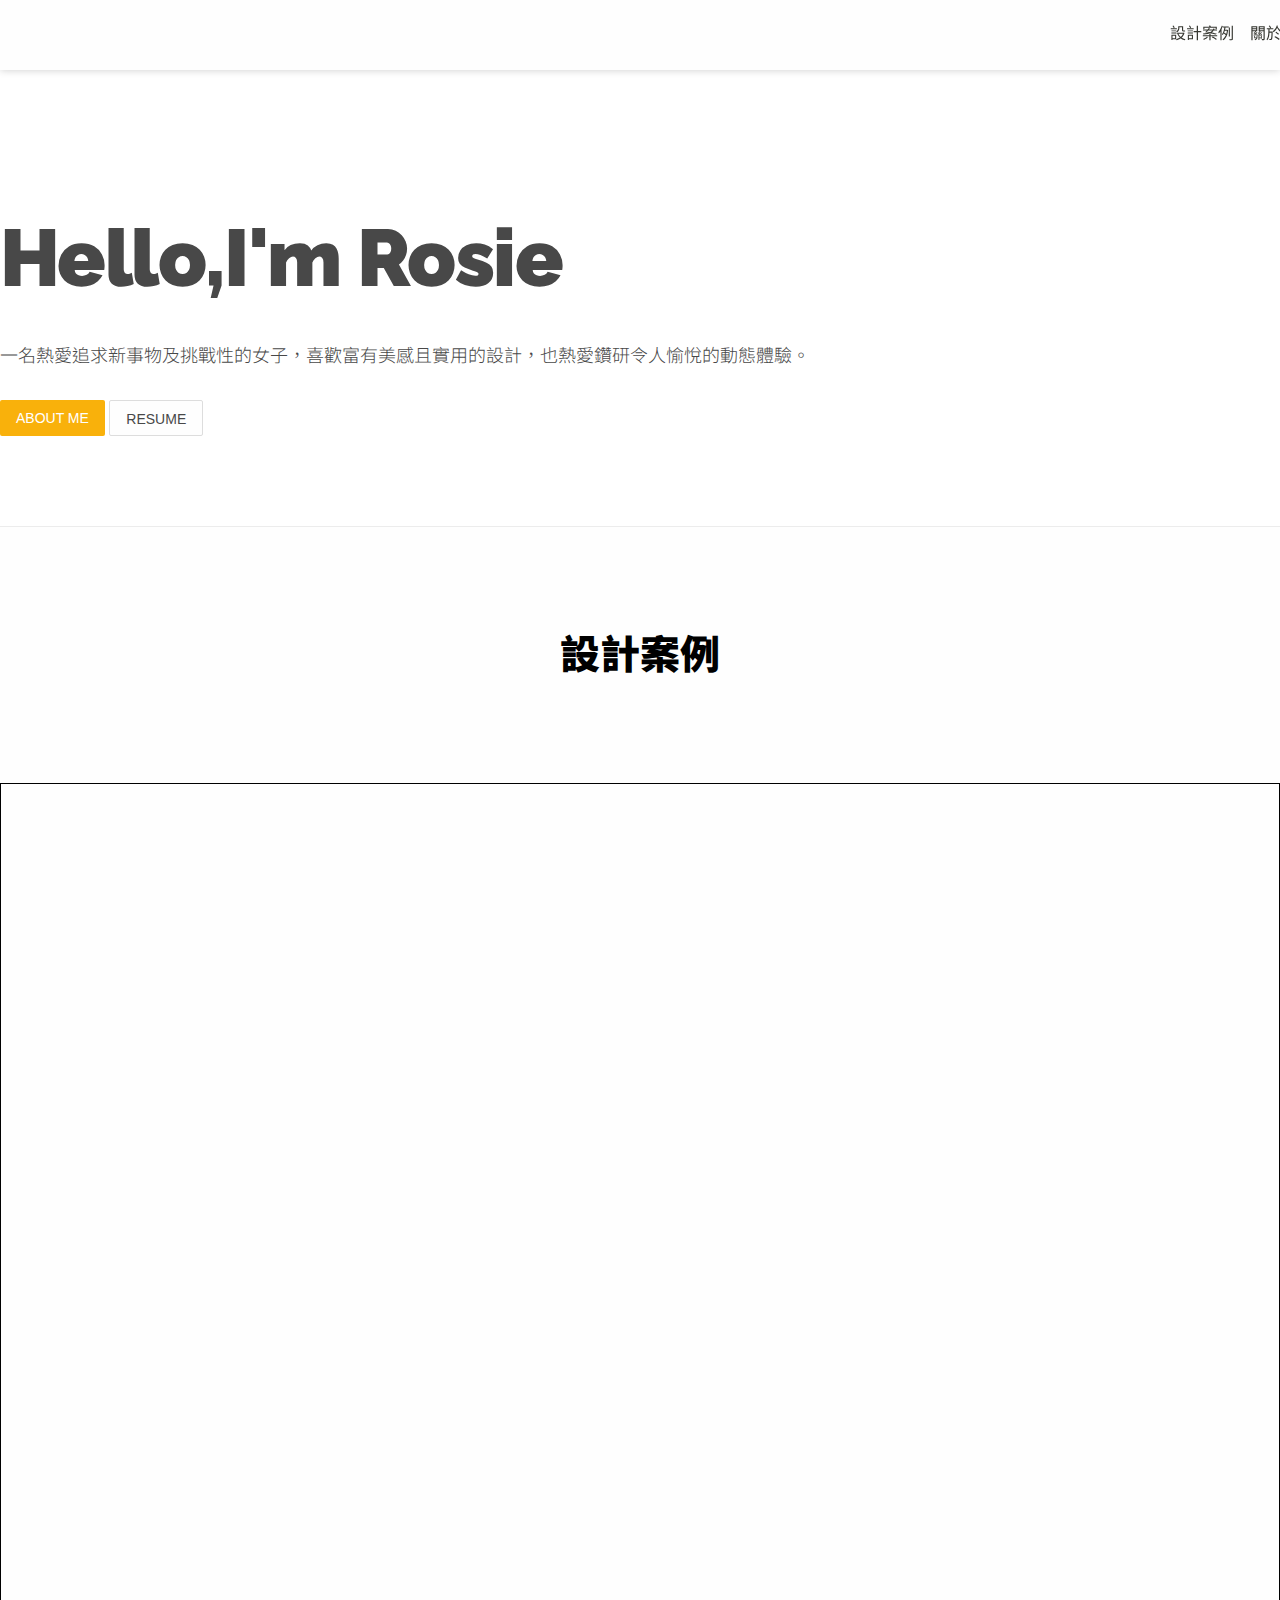
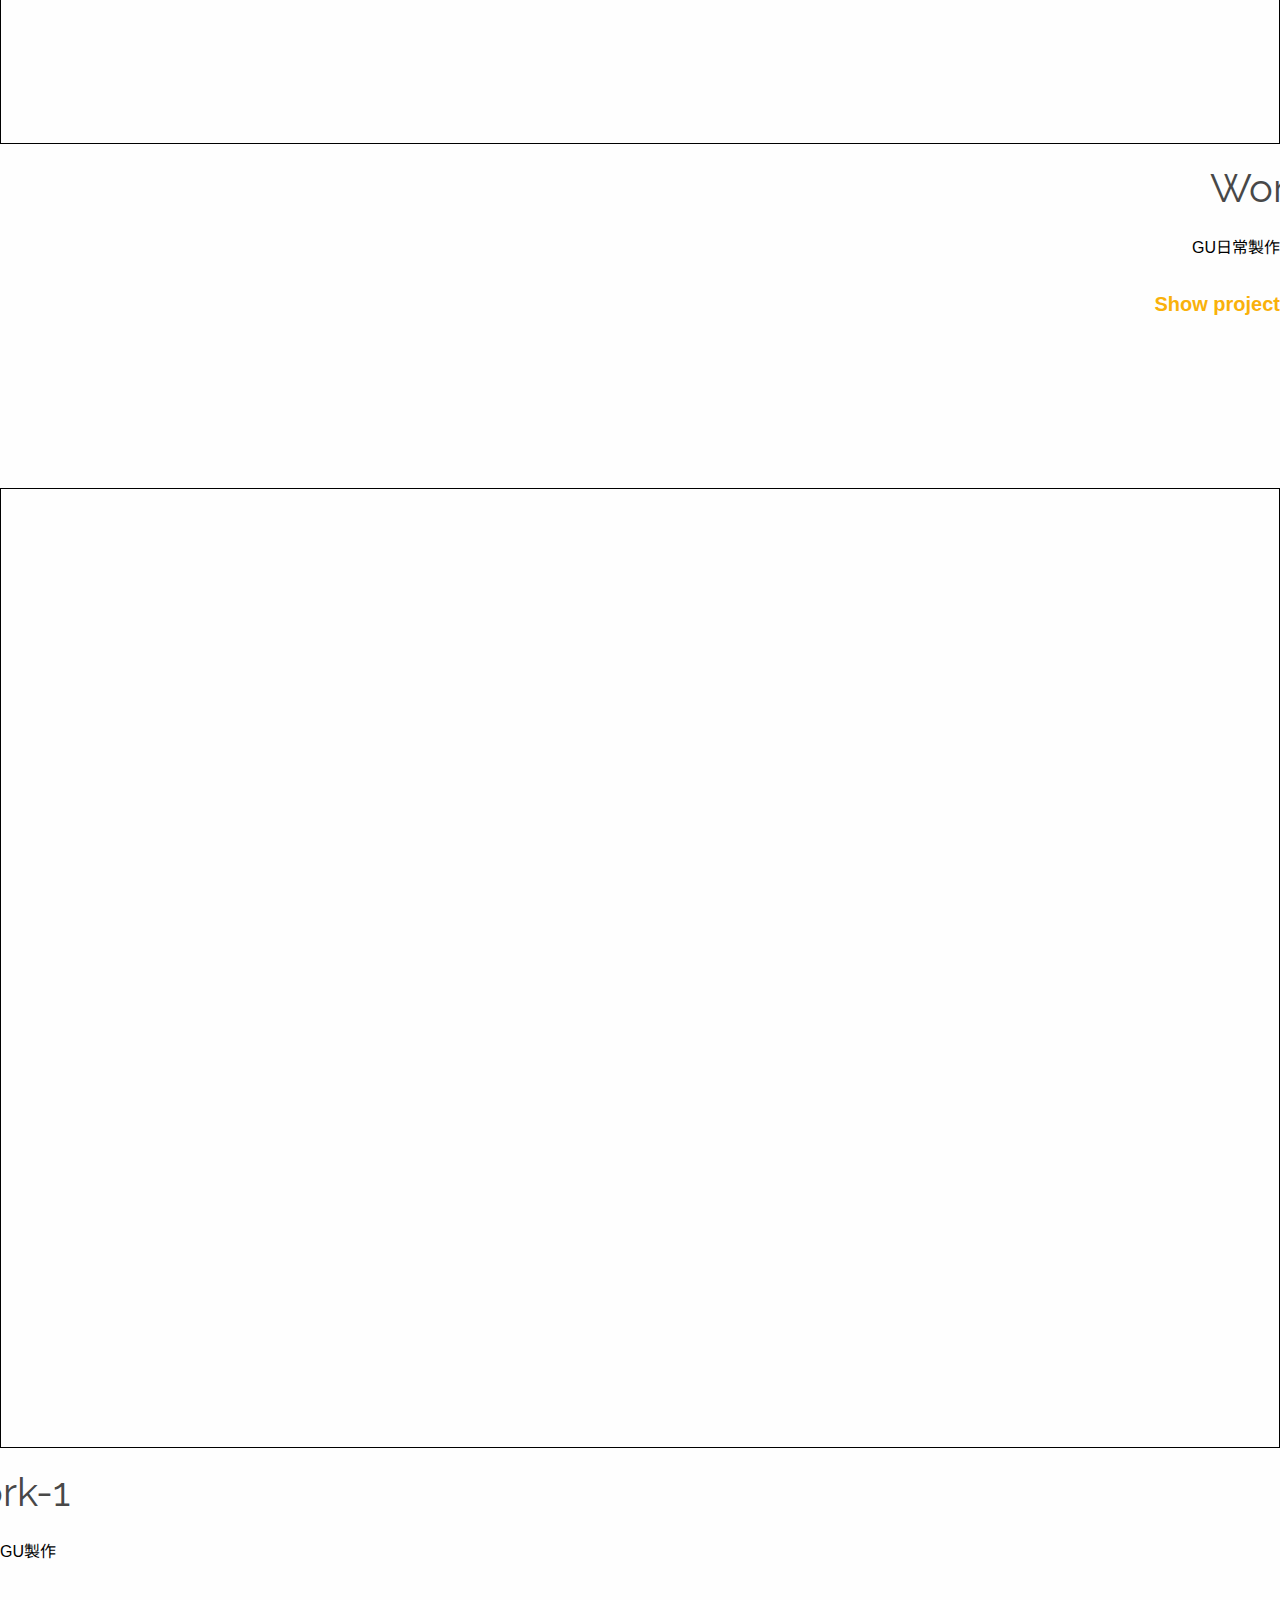
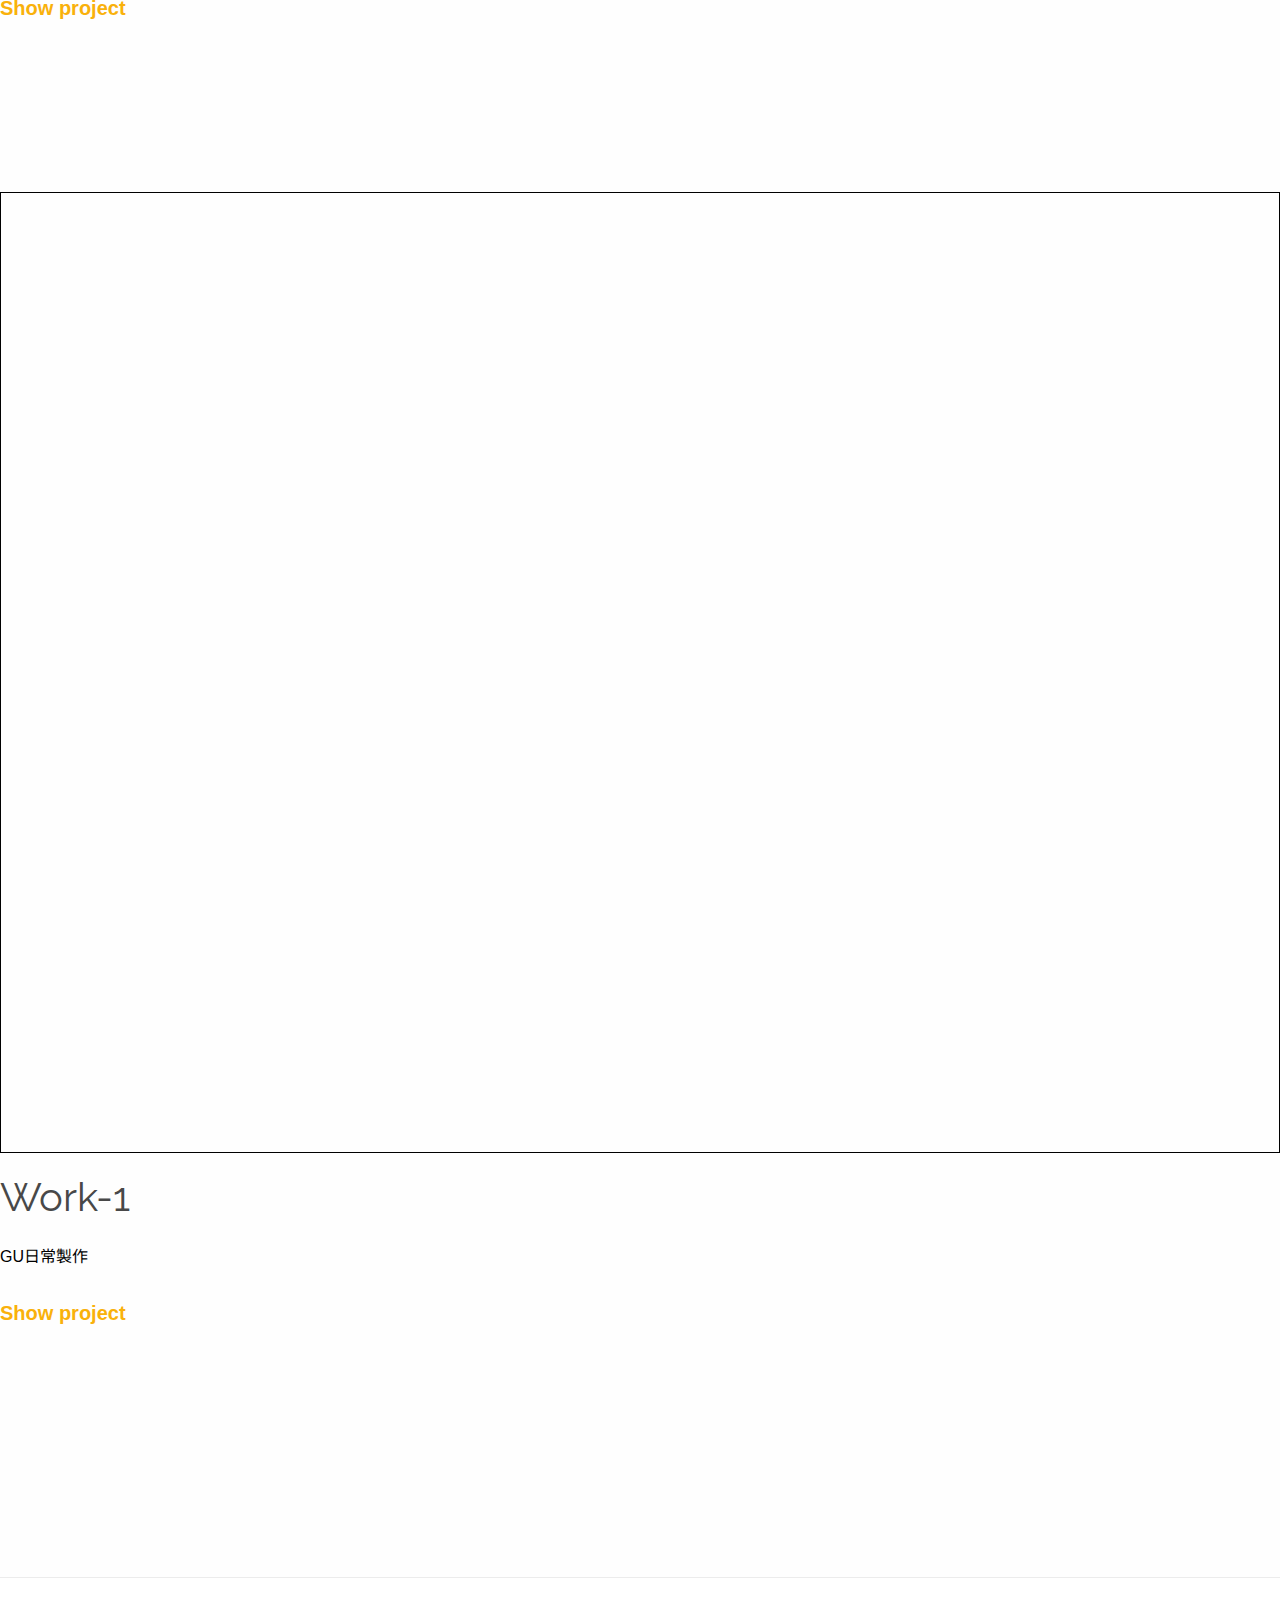
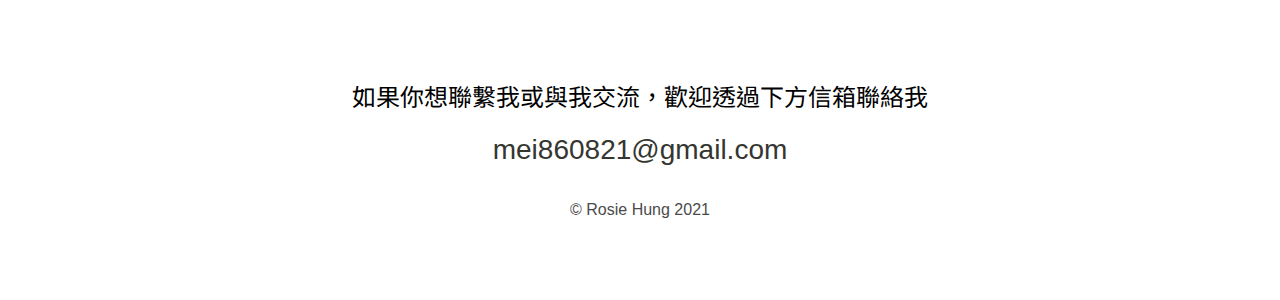
==== commit 648d29d7: "測試" ====
--- a/index.html
+++ b/index.html
@@ -142,7 +142,7 @@
 						<div class="col-sm-4 col-sm-push-1">
 							<div class="work_item__text">
 								<h3 class="work-item__title work-item__title-left">Work-1</h3>
-								<p class="work-item__intro">GU日常製作</p>
+								<p class="work-item__intro">GU製作</p>
 								<a href="#" class="text-btn text-btn-primary text-btn-lg">Show project</a>
 							</div>
 						</div>
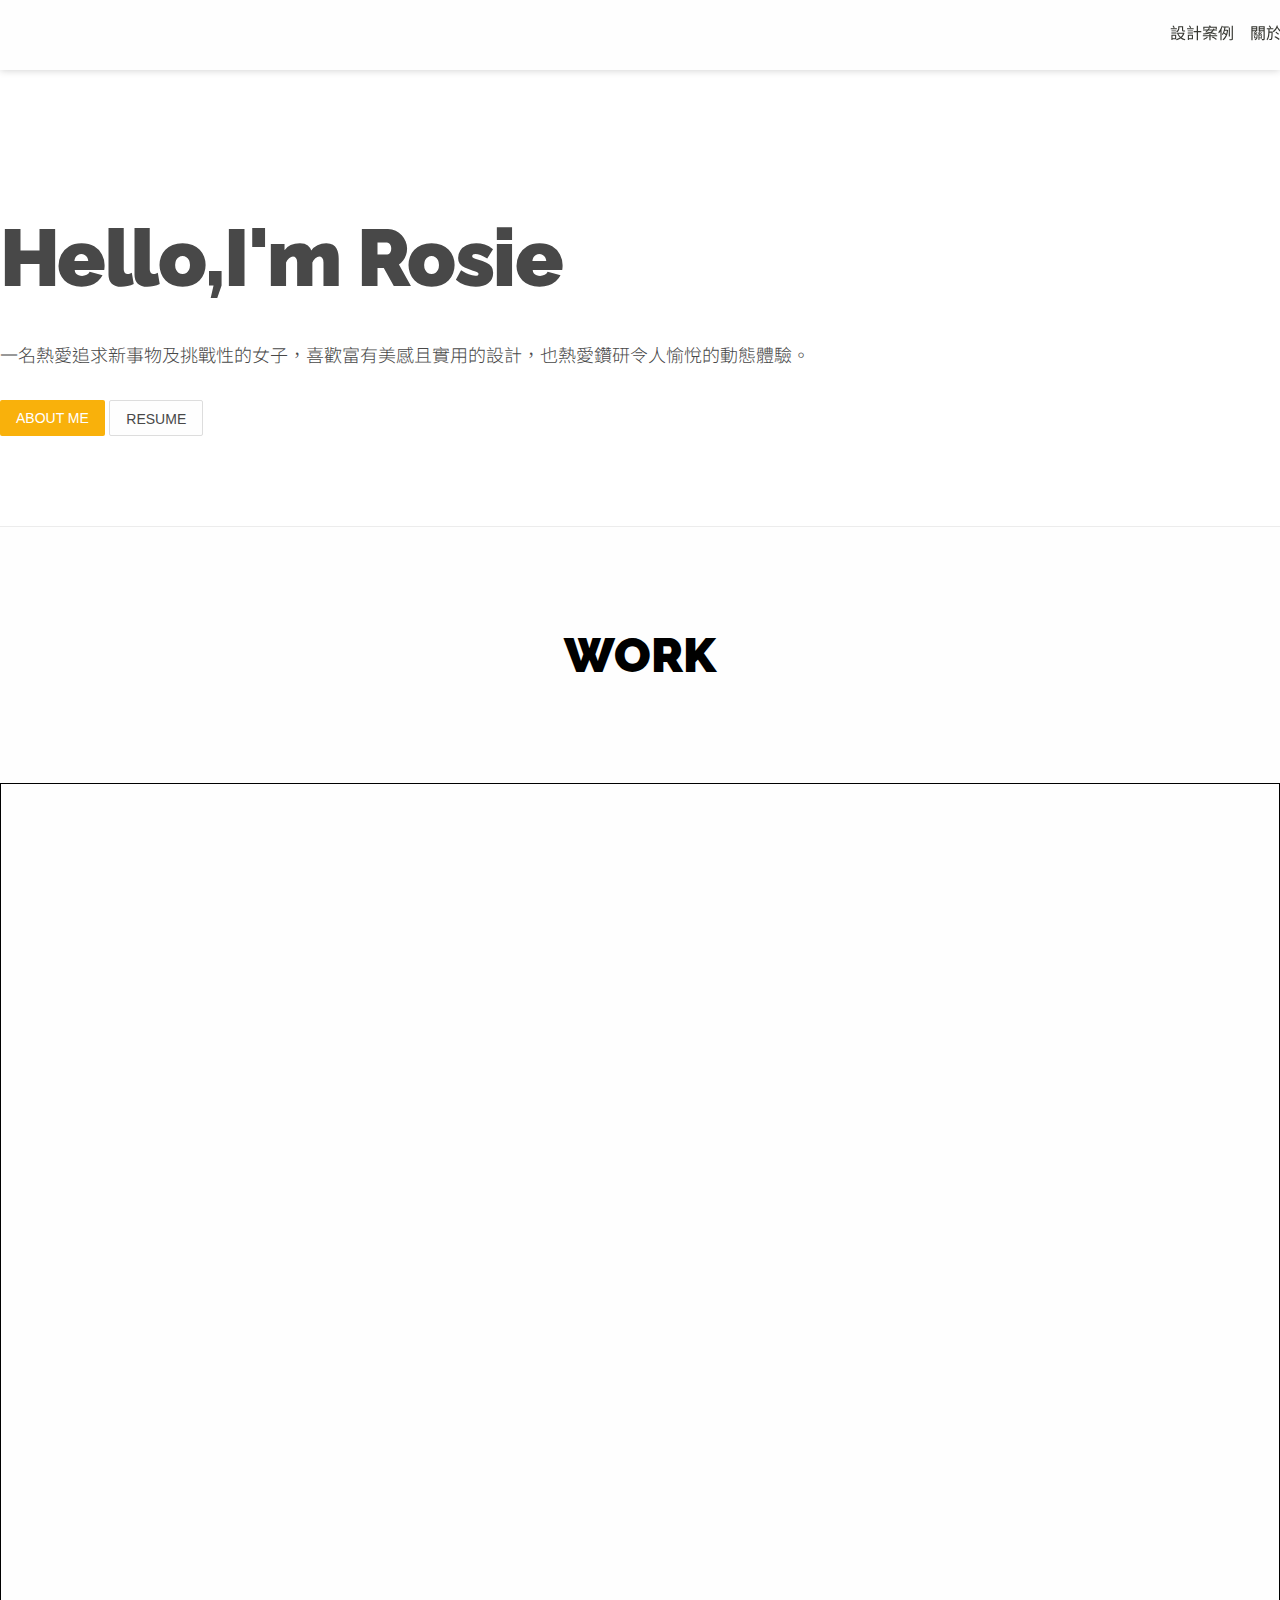
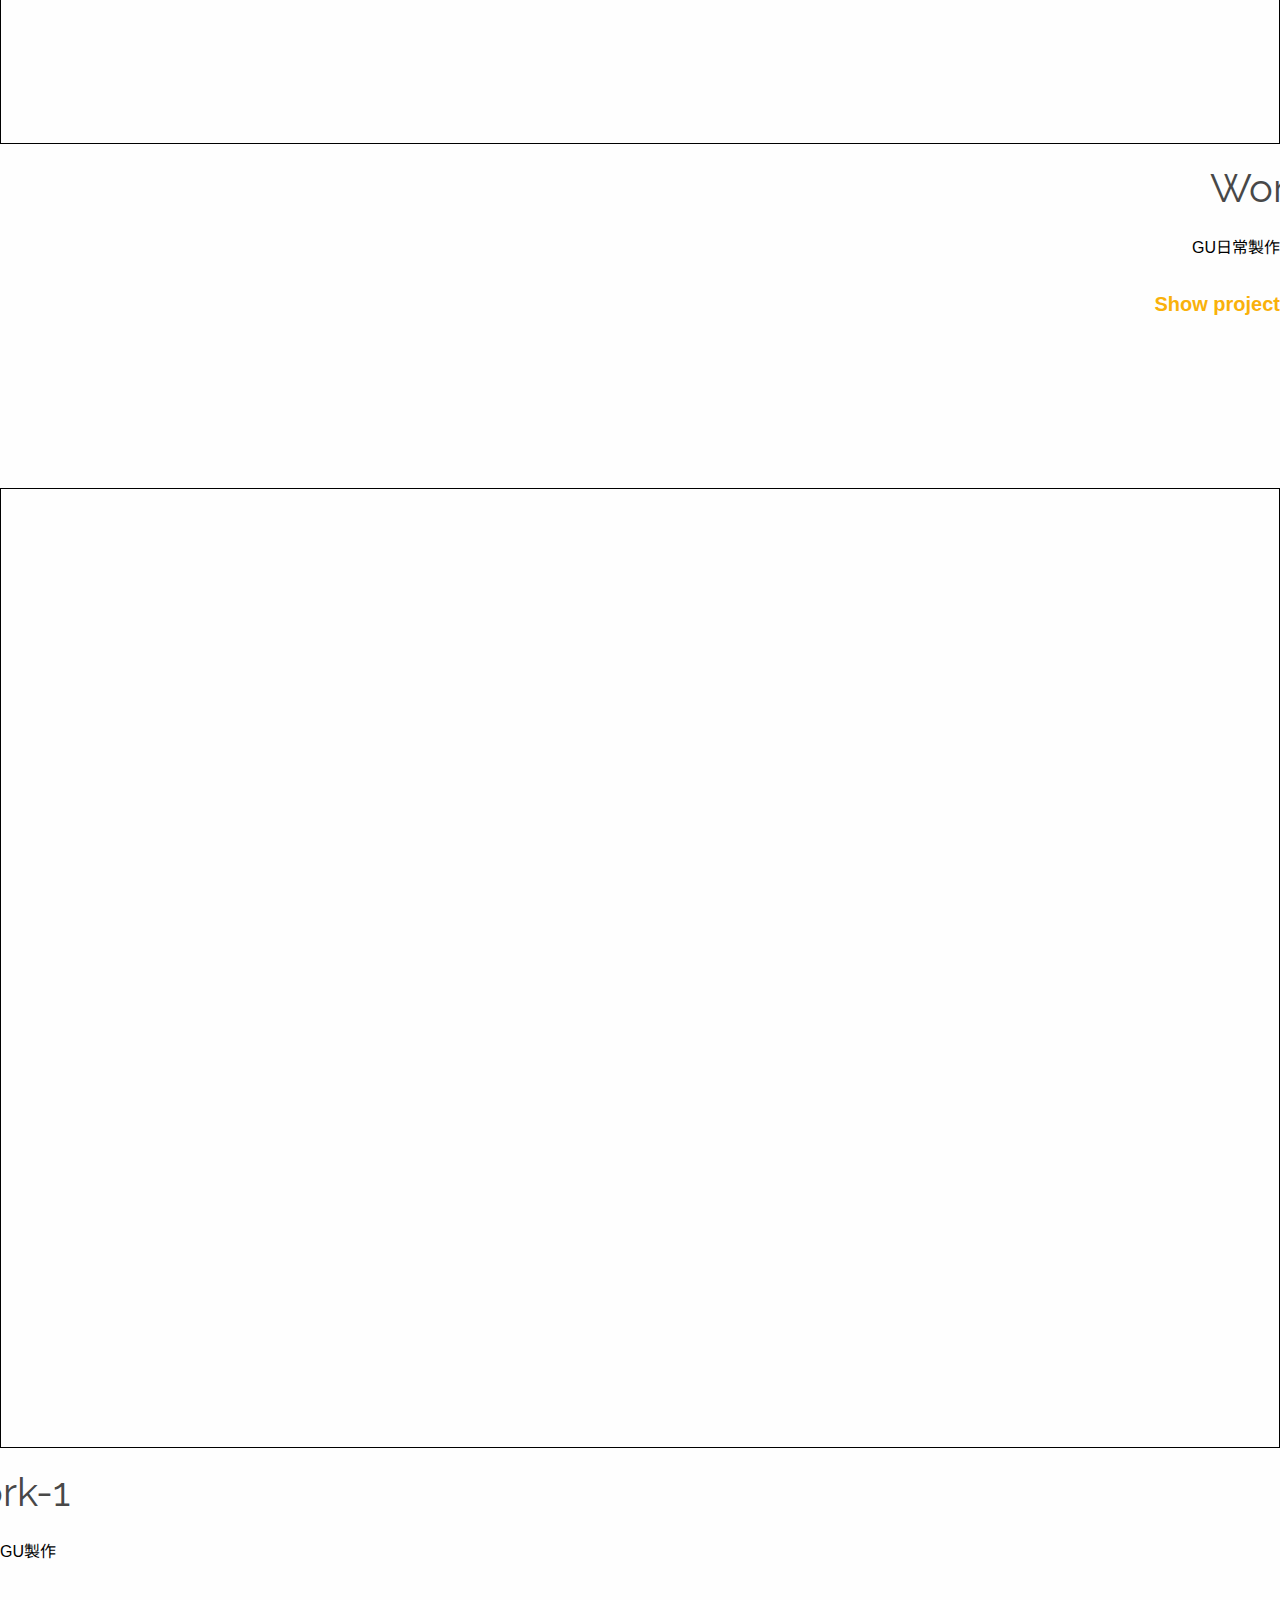
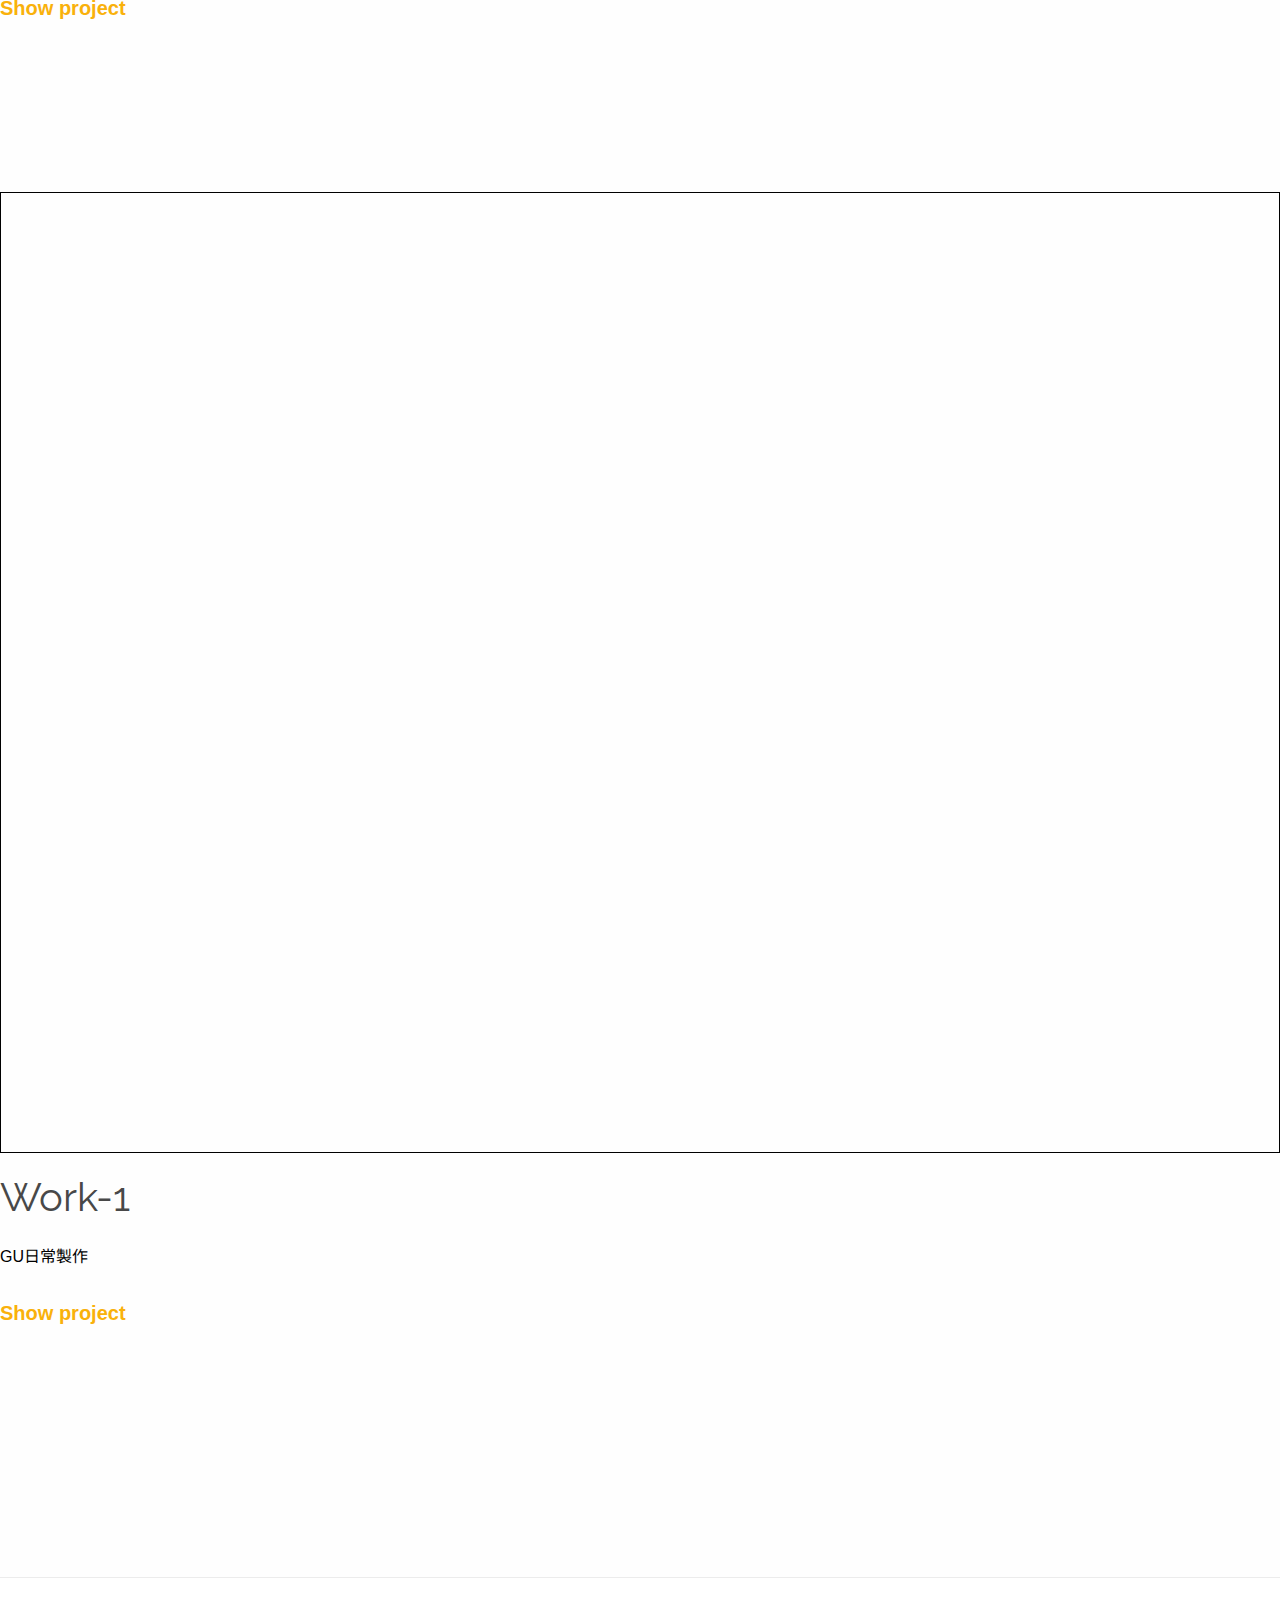
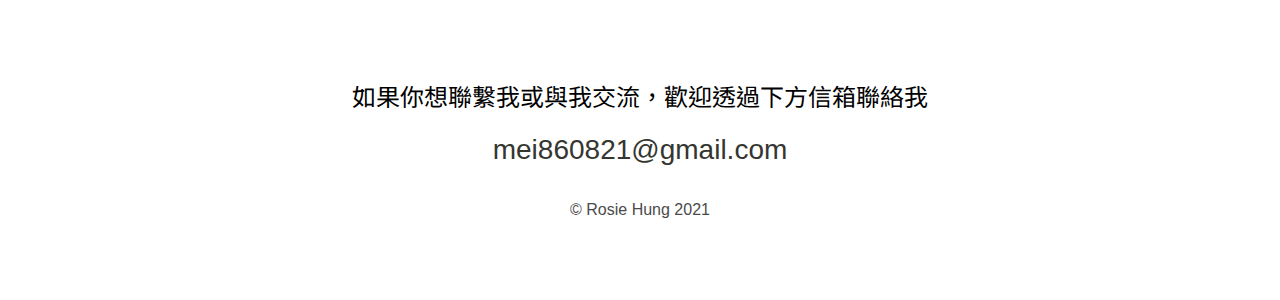
==== commit e51108c1: "Revert "網站更新"" ====
--- a/index.html
+++ b/index.html
@@ -69,11 +69,11 @@
 							</div>
 						
 							<ul>
-								<li><a href="about.html" class="popup-menu__item">ABOUT</a></li>
-								<li><a href="about.html#skill" class="popup-menu__item">SKILL</a></li>
-								<li><a href="about.html#experience" class="popup-menu__item">EXPERIENCE</a></li>
-								<li><a href="index.html#work" class="popup-menu__item">MY WORK</a></li>
-								<li><a href="index.html#contact" class="popup-menu__item">CONTACT</a></li>
+								<li><a href="#" class="popup-menu__item">ABOUT</a></li>
+								<li><a href="#" class="popup-menu__item">SKILL</a></li>
+								<li><a href="#" class="popup-menu__item">EXPERIENCE</a></li>
+								<li><a href="#" class="popup-menu__item">MY WORK</a></li>
+								<li><a href="#" class="popup-menu__item">CONTACT</a></li>
 							</ul>
 						</div>
 					</div>
@@ -106,9 +106,9 @@
 
 		<!-- Start work -->
 
-		<div class="work bg-color-white" id="work">
+		<div class="work bg-color-white">
 			<div class="container wow fadeInUp">
-				<h2 class="subtitle u-text-center">設計案例</h2>
+				<h2 class="subtitle u-text-center">WORK</h2>
 				<div class="work-list">
 					<div class="work-item">
 						<div class="row">
@@ -175,7 +175,7 @@
 
 		<!-- Start contact -->
 
-		<div class="contact" id="contact">
+		<div class="contact">
 			<div class="cotainer">
 				<h4 class="heading-9 u-text-center">如果你想聯繫我或與我交流，歡迎透過下方信箱聯絡我</h4>
 				<a href="mailto:mei860821@gmail.com" class="rosie-email u-text-center">mei860821@gmail.com</a>
--- a/css/base.css
+++ b/css/base.css
@@ -219,7 +219,7 @@
   margin-bottom: 16px; 
 }
 .subtitle{
-  font-size: 40px;
+  font-size: 48px;
   font-weight: 900;
   font-family: 'Raleway',"Helvetica", "Noto Sans TC", "Roboto", "Arial", sans-serif;
   margin-top: 24px;
@@ -227,9 +227,7 @@
 }
 @media(max-width: 768px){
   .subtitle{
-    font-size: 32px;
-    margin-top: 14px;
-    margin-bottom: 14px;
+    font-size: 40px;
   }
 }
 
--- a/css/component.css
+++ b/css/component.css
@@ -475,8 +475,8 @@
 }
 @media(max-width: 480px){
 	.hero{
-		padding-top: 70px;
-		padding-bottom: 40px;
+		padding-top: 80px;
+		padding-bottom: 80px;
 	}
 }
 
@@ -528,7 +528,7 @@
 
 @media(max-width: 768px){
 	.quote{
-		padding-top: 70px;
+		padding-top: 90px;
 		padding-bottom: 40px;
 	}
 }
@@ -544,33 +544,17 @@
 .quote__photo{
 	height: 350px;
 	width: 350px;
-	border-radius: 5px;
+	border-radius: 20px;
 	overflow: hidden;
 	text-align: center;
 }
 
 .quote__photo img{
 	/*height: 100%;*/
-	width: 110%;
+	/*width: 100%;*/
 	position: absolute;
-	top: -60px;
-	left: -30px;
-	object-fit: cover;
-	object-position: 20% 50%;
-}
-
-@media(max-width: 768px){
-	.quote__photo{
-		width: 100%;
-
-	}
-
-	.quote__photo img{
-		width: 110%;
-		top: -25%;
-		left: -7%;
-		max-height: 200%;
-	}
+	top: 0;
+	left: 0;
 }
 
 /*.quote__title{
@@ -650,7 +634,7 @@
 	border-radius: 10px;
 	/*box-shadow: 0 3px 10px rgba(0,0,0,0.5);*/
 	left: 0;
-	transform: translateY(-50%);
+	/*transform: translateY(-50%);*/
 	background-color: #fefefe;
 	border:1px solid #eeeeee;
 }
@@ -668,7 +652,6 @@
 .skill-card__icon{
 	top: 0;
 	left: 50%;
-	margin-bottom: -40px;
 	transform: translate(-50%,-50%);
 }
 .skill-card{
@@ -682,11 +665,6 @@
 
 .skill-group{
 	padding-bottom: 0;
-}
-
-.skill-item{
-	margin-top: 20px;
-	margin-bottom: 50px;
 }
 
 }
@@ -776,7 +754,7 @@
 @media(max-width: 768px){
 	.experience{
 		padding-bottom: 40px;
-		padding-top: 60px;
+		padding-top: 40px;
 	}
 }
 
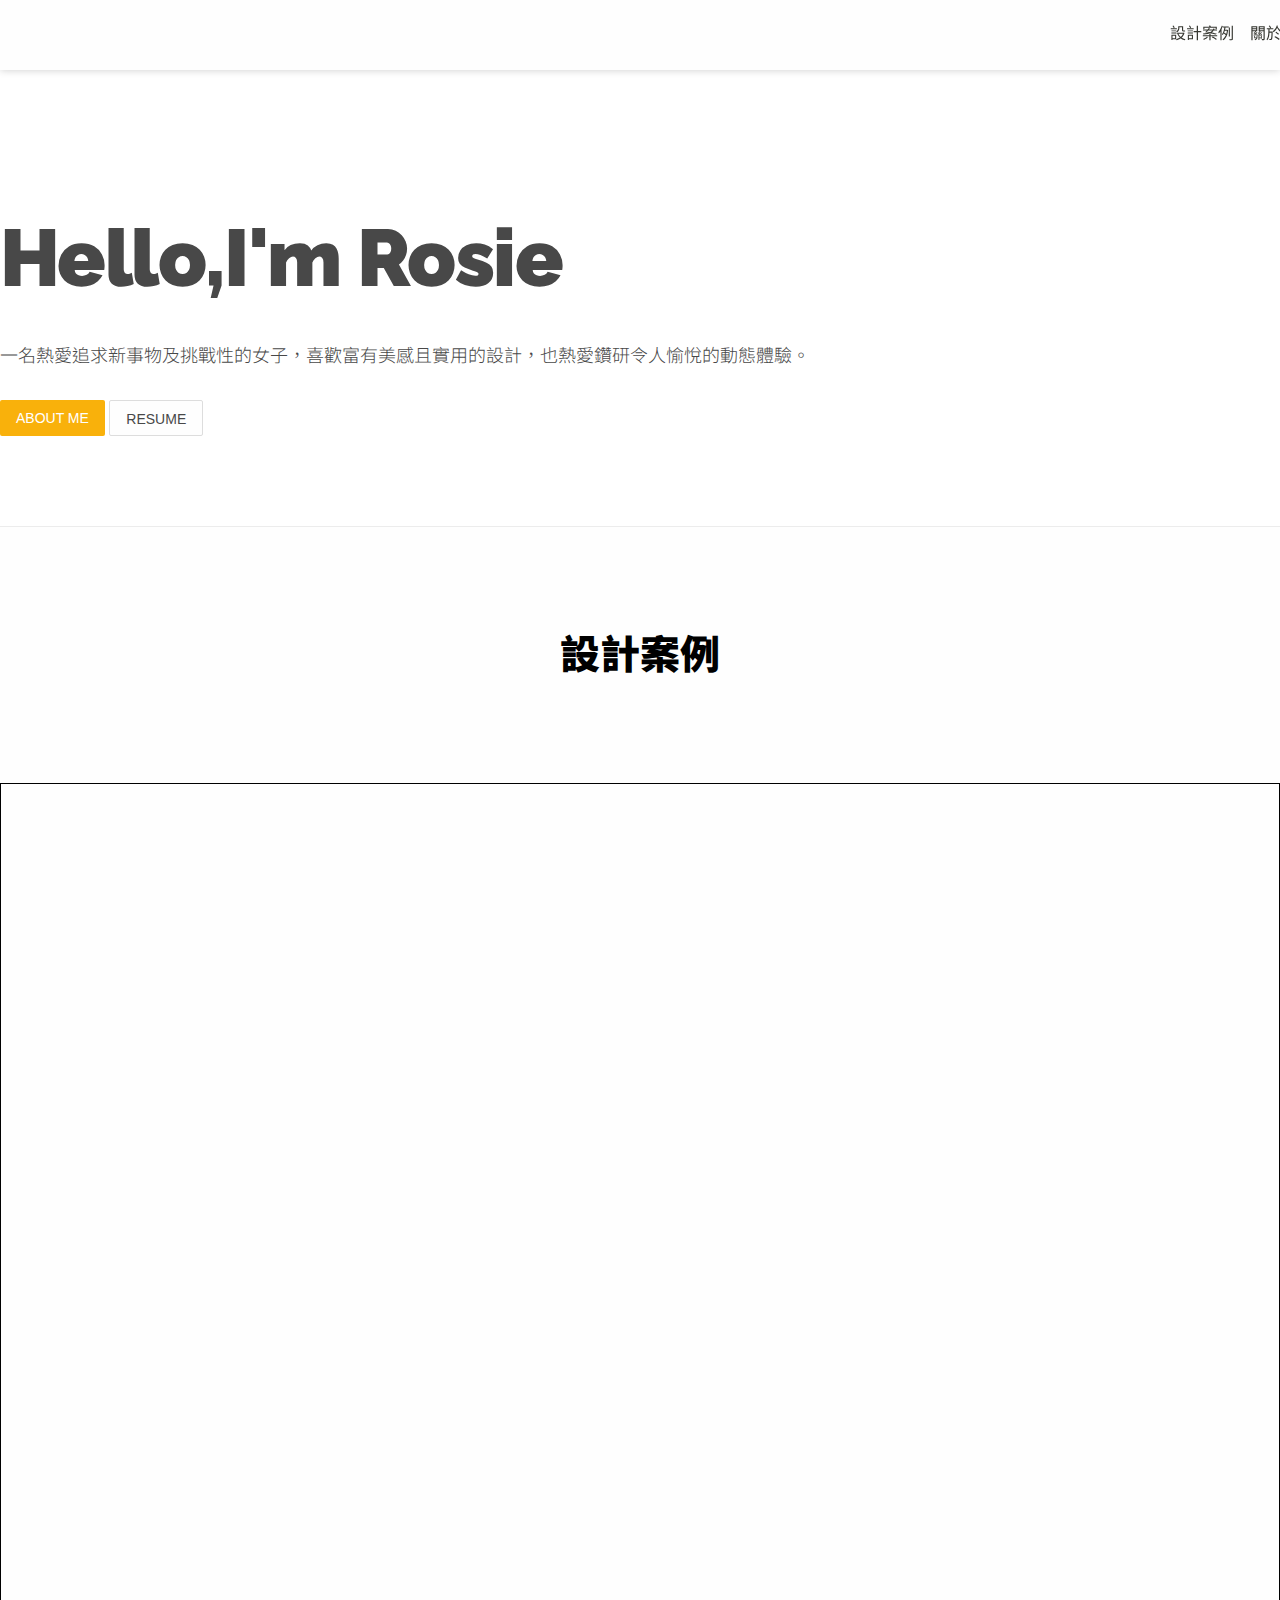
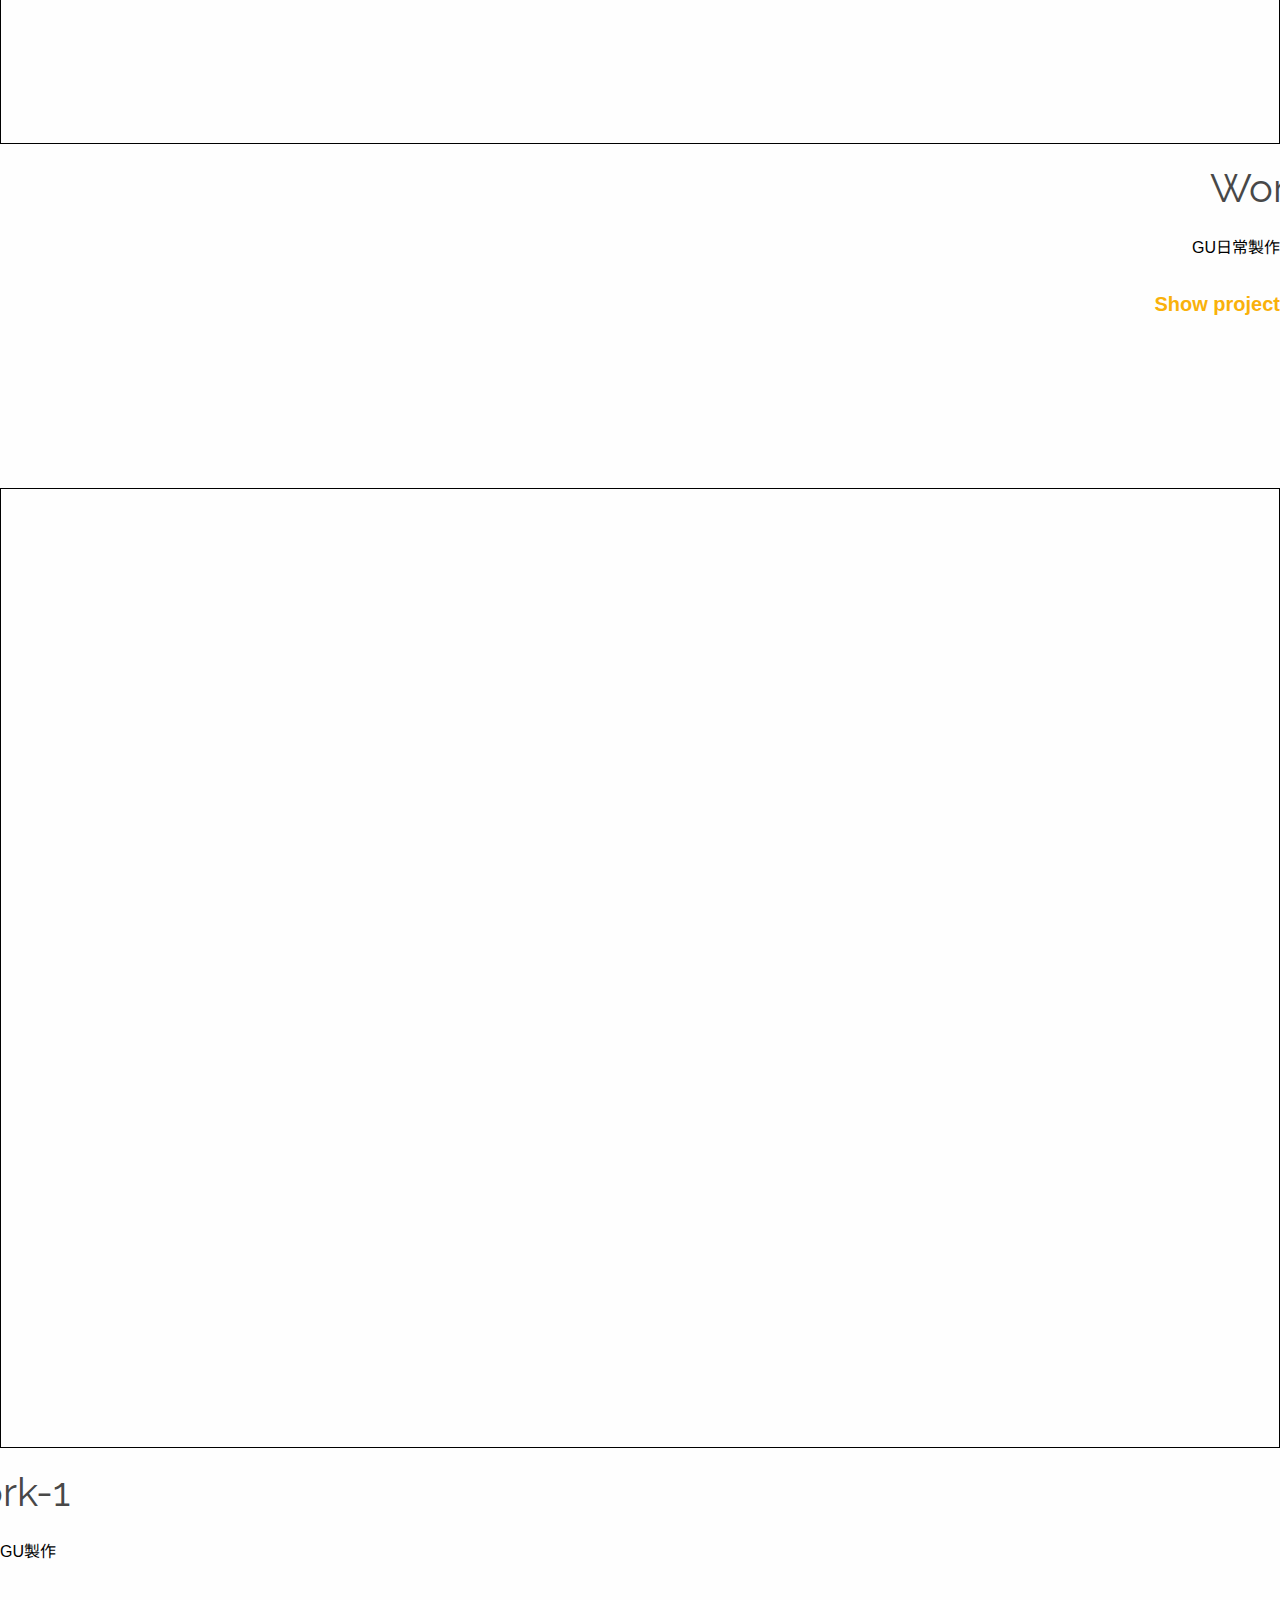
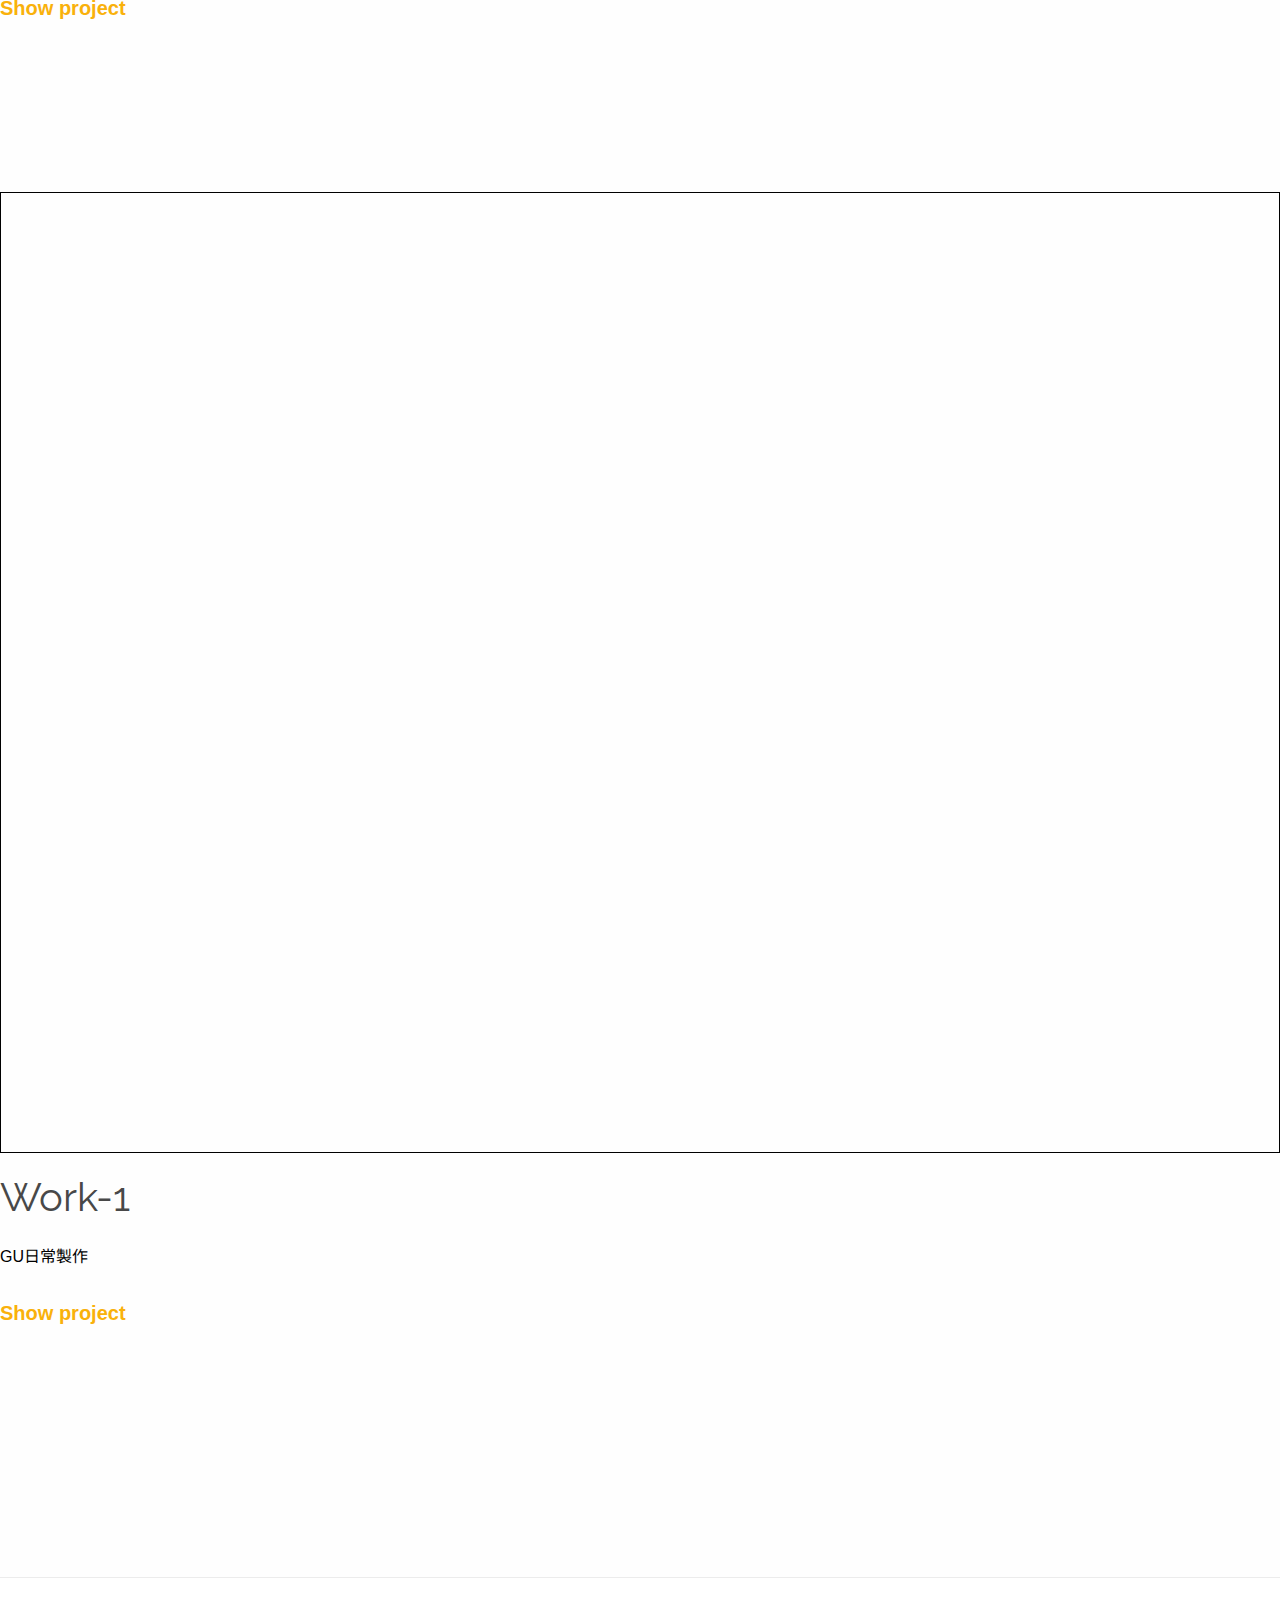
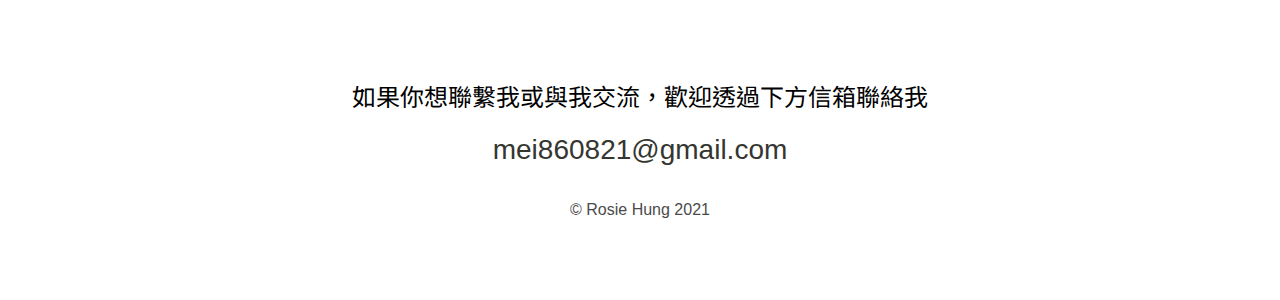
==== commit 28ea91d0: "Revert "Revert "網站更新""" ====
--- a/index.html
+++ b/index.html
@@ -69,11 +69,11 @@
 							</div>
 						
 							<ul>
-								<li><a href="#" class="popup-menu__item">ABOUT</a></li>
-								<li><a href="#" class="popup-menu__item">SKILL</a></li>
-								<li><a href="#" class="popup-menu__item">EXPERIENCE</a></li>
-								<li><a href="#" class="popup-menu__item">MY WORK</a></li>
-								<li><a href="#" class="popup-menu__item">CONTACT</a></li>
+								<li><a href="about.html" class="popup-menu__item">ABOUT</a></li>
+								<li><a href="about.html#skill" class="popup-menu__item">SKILL</a></li>
+								<li><a href="about.html#experience" class="popup-menu__item">EXPERIENCE</a></li>
+								<li><a href="index.html#work" class="popup-menu__item">MY WORK</a></li>
+								<li><a href="index.html#contact" class="popup-menu__item">CONTACT</a></li>
 							</ul>
 						</div>
 					</div>
@@ -106,9 +106,9 @@
 
 		<!-- Start work -->
 
-		<div class="work bg-color-white">
+		<div class="work bg-color-white" id="work">
 			<div class="container wow fadeInUp">
-				<h2 class="subtitle u-text-center">WORK</h2>
+				<h2 class="subtitle u-text-center">設計案例</h2>
 				<div class="work-list">
 					<div class="work-item">
 						<div class="row">
@@ -175,7 +175,7 @@
 
 		<!-- Start contact -->
 
-		<div class="contact">
+		<div class="contact" id="contact">
 			<div class="cotainer">
 				<h4 class="heading-9 u-text-center">如果你想聯繫我或與我交流，歡迎透過下方信箱聯絡我</h4>
 				<a href="mailto:mei860821@gmail.com" class="rosie-email u-text-center">mei860821@gmail.com</a>
--- a/css/base.css
+++ b/css/base.css
@@ -219,7 +219,7 @@
   margin-bottom: 16px; 
 }
 .subtitle{
-  font-size: 48px;
+  font-size: 40px;
   font-weight: 900;
   font-family: 'Raleway',"Helvetica", "Noto Sans TC", "Roboto", "Arial", sans-serif;
   margin-top: 24px;
@@ -227,7 +227,9 @@
 }
 @media(max-width: 768px){
   .subtitle{
-    font-size: 40px;
+    font-size: 32px;
+    margin-top: 14px;
+    margin-bottom: 14px;
   }
 }
 
--- a/css/component.css
+++ b/css/component.css
@@ -475,8 +475,8 @@
 }
 @media(max-width: 480px){
 	.hero{
-		padding-top: 80px;
-		padding-bottom: 80px;
+		padding-top: 70px;
+		padding-bottom: 40px;
 	}
 }
 
@@ -528,7 +528,7 @@
 
 @media(max-width: 768px){
 	.quote{
-		padding-top: 90px;
+		padding-top: 70px;
 		padding-bottom: 40px;
 	}
 }
@@ -544,17 +544,33 @@
 .quote__photo{
 	height: 350px;
 	width: 350px;
-	border-radius: 20px;
+	border-radius: 5px;
 	overflow: hidden;
 	text-align: center;
 }
 
 .quote__photo img{
 	/*height: 100%;*/
-	/*width: 100%;*/
+	width: 110%;
 	position: absolute;
-	top: 0;
-	left: 0;
+	top: -60px;
+	left: -30px;
+	object-fit: cover;
+	object-position: 20% 50%;
+}
+
+@media(max-width: 768px){
+	.quote__photo{
+		width: 100%;
+
+	}
+
+	.quote__photo img{
+		width: 110%;
+		top: -25%;
+		left: -7%;
+		max-height: 200%;
+	}
 }
 
 /*.quote__title{
@@ -634,7 +650,7 @@
 	border-radius: 10px;
 	/*box-shadow: 0 3px 10px rgba(0,0,0,0.5);*/
 	left: 0;
-	/*transform: translateY(-50%);*/
+	transform: translateY(-50%);
 	background-color: #fefefe;
 	border:1px solid #eeeeee;
 }
@@ -652,6 +668,7 @@
 .skill-card__icon{
 	top: 0;
 	left: 50%;
+	margin-bottom: -40px;
 	transform: translate(-50%,-50%);
 }
 .skill-card{
@@ -665,6 +682,11 @@
 
 .skill-group{
 	padding-bottom: 0;
+}
+
+.skill-item{
+	margin-top: 20px;
+	margin-bottom: 50px;
 }
 
 }
@@ -754,7 +776,7 @@
 @media(max-width: 768px){
 	.experience{
 		padding-bottom: 40px;
-		padding-top: 40px;
+		padding-top: 60px;
 	}
 }
 
